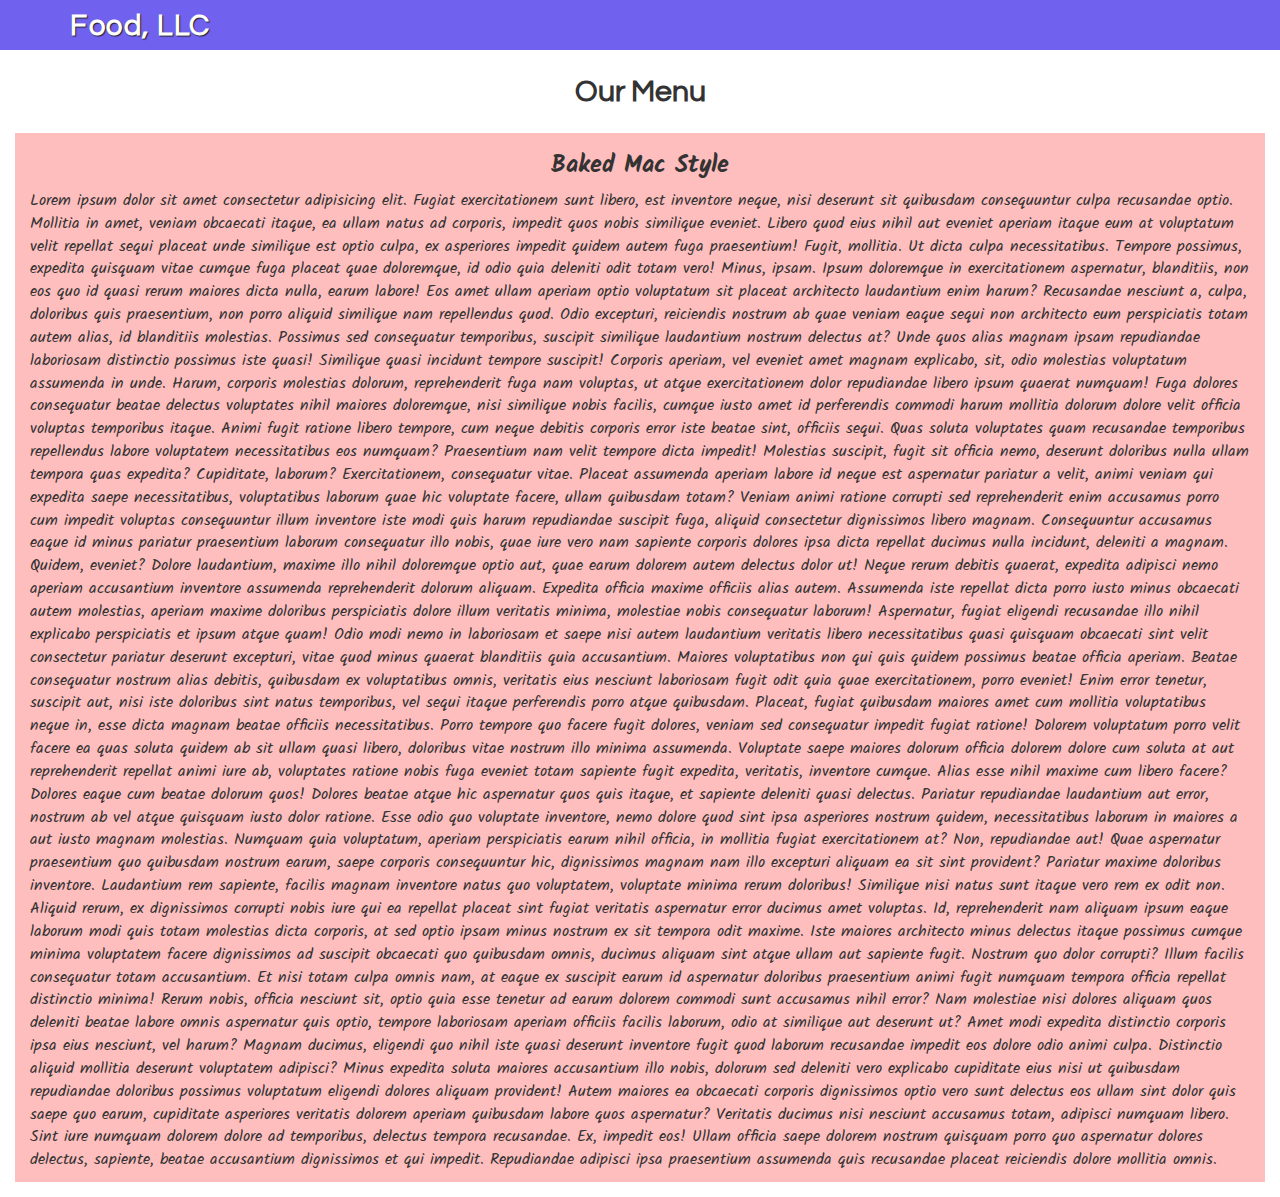
==== module3-solution/index.html @ 60bb4a90 "Graded Module 3 Solution v1 done. Module Assignments will be removed temporarily." ====
<!DOCTYPE html>
<html lang="en">
<head>
    <meta charset="UTF-8">
    <meta http-equiv="X-UA-Compatible" content="IE=edge">
    <meta name="viewport" content="width=device-width, initial-scale=1">
    <title>Assignment Solution for Module 3</title>
    <link rel="stylesheet" href="css/bootstrap.min.css">
    <link rel="stylesheet" href="css/styles.css">
    <link rel="preconnect" href="https://fonts.googleapis.com">
    <link rel="preconnect" href="https://fonts.gstatic.com" crossorigin>
    <link href="https://fonts.googleapis.com/css2?family=Questrial&display=swap" rel="stylesheet">
    <link href="https://fonts.googleapis.com/css2?family=Kalam&family=Shadows+Into+Light&display=swap" rel="stylesheet">
</head>
<body>
    <header>
      <nav id="header-nav" class="navbar navbar-default">
            <div class="container">
            <div class="navbar-header">
                <div class="navbar-brand">
                    <a href="index.html"><h1>Food, LLC</h1></a>
                </div>
                
          <button type="button" class="navbar-toggle collapsed" data-toggle="collapse" data-target="#collapsable-nav" aria-expanded="false">
            <span class="sr-only">Toggle navigation</span>
            <span class="icon-bar"></span>
            <span class="icon-bar"></span>
            <span class="icon-bar"></span>
          </button>
        </div>

        <div id="collapsable-nav" class="collapse navbar-collapse">
           <ul id="nav-list" class="nav navbar-nav navbar-right">
            <li class="active">
              <a href="index.html" class="visible-xs">
                <br class="hidden-xs">Baked Mac Style</a>
            </li>
            <li>
              <a href="#" class="visible-xs">
                <br class="hidden-xs">Mac and Cheese</a>
            </li>
            <li>
              <a href="#" class="visible-xs">
                <br class="hidden-xs">Curly Spaghetti</a>
            </li>
          </ul><!-- #nav-list -->
        </div><!-- .collapse .navbar-collapse -->
      </div><!-- .container -->
    </nav><!-- #header-nav -->
  </header> <!-- End of Header Yehey!-->

<div id="main-content" class="container-fluid">
  <h1 id="menu-header" class="text-center">Our Menu</h1>

<section id="menu-section" class="container-fluid">
  <div class="row">
    <div class="col-xs-12">
      <h3 id="menu-title" class="text-center">Baked Mac Style</h3>
      <p class="menu-content">Lorem ipsum dolor sit amet consectetur adipisicing elit. Fugiat exercitationem sunt libero, est inventore neque, nisi deserunt sit quibusdam consequuntur culpa recusandae optio. Mollitia in amet, veniam obcaecati itaque, ea ullam natus ad corporis, impedit quos nobis similique eveniet. Libero quod eius nihil aut eveniet aperiam itaque eum at voluptatum velit repellat sequi placeat unde similique est optio culpa, ex asperiores impedit quidem autem fuga praesentium! Fugit, mollitia. Ut dicta culpa necessitatibus. Tempore possimus, expedita quisquam vitae cumque fuga placeat quae doloremque, id odio quia deleniti odit totam vero! Minus, ipsam. Ipsum doloremque in exercitationem aspernatur, blanditiis, non eos quo id quasi rerum maiores dicta nulla, earum labore! Eos amet ullam aperiam optio voluptatum sit placeat architecto laudantium enim harum? Recusandae nesciunt a, culpa, doloribus quis praesentium, non porro aliquid similique nam repellendus quod. Odio excepturi, reiciendis nostrum ab quae veniam eaque sequi non architecto eum perspiciatis totam autem alias, id blanditiis molestias. Possimus sed consequatur temporibus, suscipit similique laudantium nostrum delectus at? Unde quos alias magnam ipsam repudiandae laboriosam distinctio possimus iste quasi! Similique quasi incidunt tempore suscipit! Corporis aperiam, vel eveniet amet magnam explicabo, sit, odio molestias voluptatum assumenda in unde. Harum, corporis molestias dolorum, reprehenderit fuga nam voluptas, ut atque exercitationem dolor repudiandae libero ipsum quaerat numquam! Fuga dolores consequatur beatae delectus voluptates nihil maiores doloremque, nisi similique nobis facilis, cumque iusto amet id perferendis commodi harum mollitia dolorum dolore velit officia voluptas temporibus itaque. Animi fugit ratione libero tempore, cum neque debitis corporis error iste beatae sint, officiis sequi. Quas soluta voluptates quam recusandae temporibus repellendus labore voluptatem necessitatibus eos numquam? Praesentium nam velit tempore dicta impedit! Molestias suscipit, fugit sit officia nemo, deserunt doloribus nulla ullam tempora quas expedita? Cupiditate, laborum? Exercitationem, consequatur vitae. Placeat assumenda aperiam labore id neque est aspernatur pariatur a velit, animi veniam qui expedita saepe necessitatibus, voluptatibus laborum quae hic voluptate facere, ullam quibusdam totam? Veniam animi ratione corrupti sed reprehenderit enim accusamus porro cum impedit voluptas consequuntur illum inventore iste modi quis harum repudiandae suscipit fuga, aliquid consectetur dignissimos libero magnam. Consequuntur accusamus eaque id minus pariatur praesentium laborum consequatur illo nobis, quae iure vero nam sapiente corporis dolores ipsa dicta repellat ducimus nulla incidunt, deleniti a magnam. Quidem, eveniet? Dolore laudantium, maxime illo nihil doloremque optio aut, quae earum dolorem autem delectus dolor ut! Neque rerum debitis quaerat, expedita adipisci nemo aperiam accusantium inventore assumenda reprehenderit dolorum aliquam. Expedita officia maxime officiis alias autem. Assumenda iste repellat dicta porro iusto minus obcaecati autem molestias, aperiam maxime doloribus perspiciatis dolore illum veritatis minima, molestiae nobis consequatur laborum! Aspernatur, fugiat eligendi recusandae illo nihil explicabo perspiciatis et ipsum atque quam! Odio modi nemo in laboriosam et saepe nisi autem laudantium veritatis libero necessitatibus quasi quisquam obcaecati sint velit consectetur pariatur deserunt excepturi, vitae quod minus quaerat blanditiis quia accusantium. Maiores voluptatibus non qui quis quidem possimus beatae officia aperiam. Beatae consequatur nostrum alias debitis, quibusdam ex voluptatibus omnis, veritatis eius nesciunt laboriosam fugit odit quia quae exercitationem, porro eveniet! Enim error tenetur, suscipit aut, nisi iste doloribus sint natus temporibus, vel sequi itaque perferendis porro atque quibusdam. Placeat, fugiat quibusdam maiores amet cum mollitia voluptatibus neque in, esse dicta magnam beatae officiis necessitatibus. Porro tempore quo facere fugit dolores, veniam sed consequatur impedit fugiat ratione! Dolorem voluptatum porro velit facere ea quas soluta quidem ab sit ullam quasi libero, doloribus vitae nostrum illo minima assumenda. Voluptate saepe maiores dolorum officia dolorem dolore cum soluta at aut reprehenderit repellat animi iure ab, voluptates ratione nobis fuga eveniet totam sapiente fugit expedita, veritatis, inventore cumque. Alias esse nihil maxime cum libero facere? Dolores eaque cum beatae dolorum quos! Dolores beatae atque hic aspernatur quos quis itaque, et sapiente deleniti quasi delectus. Pariatur repudiandae laudantium aut error, nostrum ab vel atque quisquam iusto dolor ratione. Esse odio quo voluptate inventore, nemo dolore quod sint ipsa asperiores nostrum quidem, necessitatibus laborum in maiores a aut iusto magnam molestias. Numquam quia voluptatum, aperiam perspiciatis earum nihil officia, in mollitia fugiat exercitationem at? Non, repudiandae aut! Quae aspernatur praesentium quo quibusdam nostrum earum, saepe corporis consequuntur hic, dignissimos magnam nam illo excepturi aliquam ea sit sint provident? Pariatur maxime doloribus inventore. Laudantium rem sapiente, facilis magnam inventore natus quo voluptatem, voluptate minima rerum doloribus! Similique nisi natus sunt itaque vero rem ex odit non. Aliquid rerum, ex dignissimos corrupti nobis iure qui ea repellat placeat sint fugiat veritatis aspernatur error ducimus amet voluptas. Id, reprehenderit nam aliquam ipsum eaque laborum modi quis totam molestias dicta corporis, at sed optio ipsam minus nostrum ex sit tempora odit maxime. Iste maiores architecto minus delectus itaque possimus cumque minima voluptatem facere dignissimos ad suscipit obcaecati quo quibusdam omnis, ducimus aliquam sint atque ullam aut sapiente fugit. Nostrum quo dolor corrupti? Illum facilis consequatur totam accusantium. Et nisi totam culpa omnis nam, at eaque ex suscipit earum id aspernatur doloribus praesentium animi fugit numquam tempora officia repellat distinctio minima! Rerum nobis, officia nesciunt sit, optio quia esse tenetur ad earum dolorem commodi sunt accusamus nihil error? Nam molestiae nisi dolores aliquam quos deleniti beatae labore omnis aspernatur quis optio, tempore laboriosam aperiam officiis facilis laborum, odio at similique aut deserunt ut? Amet modi expedita distinctio corporis ipsa eius nesciunt, vel harum? Magnam ducimus, eligendi quo nihil iste quasi deserunt inventore fugit quod laborum recusandae impedit eos dolore odio animi culpa. Distinctio aliquid mollitia deserunt voluptatem adipisci? Minus expedita soluta maiores accusantium illo nobis, dolorum sed deleniti vero explicabo cupiditate eius nisi ut quibusdam repudiandae doloribus possimus voluptatum eligendi dolores aliquam provident! Autem maiores ea obcaecati corporis dignissimos optio vero sunt delectus eos ullam sint dolor quis saepe quo earum, cupiditate asperiores veritatis dolorem aperiam quibusdam labore quos aspernatur? Veritatis ducimus nisi nesciunt accusamus totam, adipisci numquam libero. Sint iure numquam dolorem dolore ad temporibus, delectus tempora recusandae. Ex, impedit eos! Ullam officia saepe dolorem nostrum quisquam porro quo aspernatur dolores delectus, sapiente, beatae accusantium dignissimos et qui impedit. Repudiandae adipisci ipsa praesentium assumenda quis recusandae placeat reiciendis dolore mollitia omnis.</p>
    </div>
  </div>
</section>
</div> <!-- Dulo ng #main-content-->



    <!-- jquery (Bootstrap JS plugins depend in it.) -->
    <script src="js/jquery-2.1.4.min.js"></script>
    <script src="js/bootstrap.min.js"></script>
    <script src="js/script.js"></script>
</body>
</html>
---- module3-solution/css/styles.css ----
body {
    font-size: 16px;
    font-family: 'Kalam', sans-serif;
}
#header-nav {
    background-color: #7161ef;
    border-radius: 0;
    border: 0;
}

.navbar-brand {
    padding-top: 25px;
}
.navbar-brand h1 { /* Company Name */
    font-family: 'Questrial', sans-serif;
    color: #ffffff;
    font-size: 1.6em;
    letter-spacing: 1.5px;
    font-weight: bold;
    text-shadow: 1px 1px 1px #222;
    margin-top: -9px;
    margin-bottom: 0;
    line-height: .75;

}
.navbar-brand a:hover, .navbar-brand a:focus {
    text-decoration: none;
}

/* Position fix for menu button */
/* button.navbar-toggle.collapsed {
    margin-top: 0px;
/* } */ /* Another selector already exist */

#nav-list {
    margin-top: 10px;
    font-weight: 500;
  }
  #nav-list a {
    color: #fff;
    text-align: center;
    font-weight: 600;
    letter-spacing: 1px;
  }
  #nav-list a:hover {
    background: #fff;
    color: #5704DB;
  }
 #nav-list li.active a {
  background-color: #fff;  
  color: #5704DB;
  font-weight: bold;
 }
  
  .navbar-header button.navbar-toggle, .navbar-header .icon-bar {
    border: 1px solid #ffffff;
  }
   /* From Bootstrp- override focus and hover bgcolor */
  .navbar-default .navbar-toggle:focus, .navbar-default .navbar-toggle:hover {
    background-color: #E7E7E7;
    border: solid 1px #000;
    box-shadow: 0px 0px 1px #000;
}

  .navbar-header button.navbar-toggle {
    clear: both;
    margin-top: -41px;
  }
  
/* end of navbar styles. main content styles starting. */
#menu-header {
  font-family: 'Questrial', sans-serif;
  font-size: 1.9em;
  font-weight: bolder;
  margin-top: 5px;
  margin-bottom: 25px;
}
#menu-section {
  background-color: #ffbebe;
  margin-bottom: 15px;
}
#menu-title {
  font-weight: bold;
}
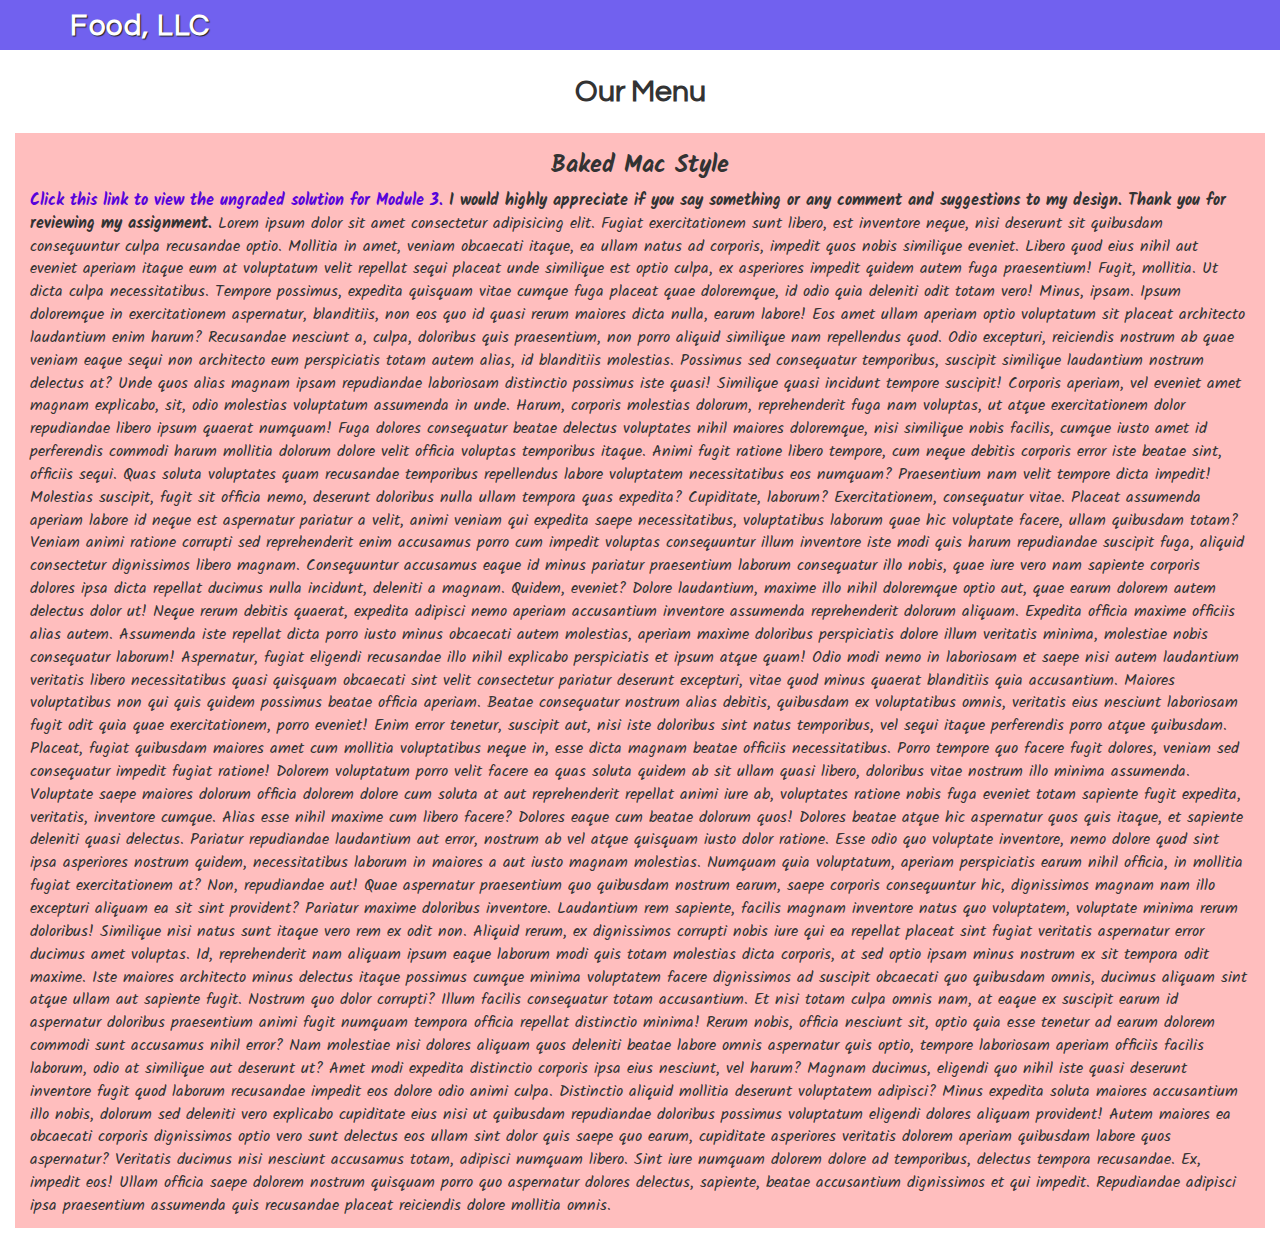
==== commit 783fb4c6: "Module Assignments 2 - 4 restored." ====
--- a/module3-solution/index.html
+++ b/module3-solution/index.html
@@ -56,7 +56,7 @@
   <div class="row">
     <div class="col-xs-12">
       <h3 id="menu-title" class="text-center">Baked Mac Style</h3>
-      <p class="menu-content">Lorem ipsum dolor sit amet consectetur adipisicing elit. Fugiat exercitationem sunt libero, est inventore neque, nisi deserunt sit quibusdam consequuntur culpa recusandae optio. Mollitia in amet, veniam obcaecati itaque, ea ullam natus ad corporis, impedit quos nobis similique eveniet. Libero quod eius nihil aut eveniet aperiam itaque eum at voluptatum velit repellat sequi placeat unde similique est optio culpa, ex asperiores impedit quidem autem fuga praesentium! Fugit, mollitia. Ut dicta culpa necessitatibus. Tempore possimus, expedita quisquam vitae cumque fuga placeat quae doloremque, id odio quia deleniti odit totam vero! Minus, ipsam. Ipsum doloremque in exercitationem aspernatur, blanditiis, non eos quo id quasi rerum maiores dicta nulla, earum labore! Eos amet ullam aperiam optio voluptatum sit placeat architecto laudantium enim harum? Recusandae nesciunt a, culpa, doloribus quis praesentium, non porro aliquid similique nam repellendus quod. Odio excepturi, reiciendis nostrum ab quae veniam eaque sequi non architecto eum perspiciatis totam autem alias, id blanditiis molestias. Possimus sed consequatur temporibus, suscipit similique laudantium nostrum delectus at? Unde quos alias magnam ipsam repudiandae laboriosam distinctio possimus iste quasi! Similique quasi incidunt tempore suscipit! Corporis aperiam, vel eveniet amet magnam explicabo, sit, odio molestias voluptatum assumenda in unde. Harum, corporis molestias dolorum, reprehenderit fuga nam voluptas, ut atque exercitationem dolor repudiandae libero ipsum quaerat numquam! Fuga dolores consequatur beatae delectus voluptates nihil maiores doloremque, nisi similique nobis facilis, cumque iusto amet id perferendis commodi harum mollitia dolorum dolore velit officia voluptas temporibus itaque. Animi fugit ratione libero tempore, cum neque debitis corporis error iste beatae sint, officiis sequi. Quas soluta voluptates quam recusandae temporibus repellendus labore voluptatem necessitatibus eos numquam? Praesentium nam velit tempore dicta impedit! Molestias suscipit, fugit sit officia nemo, deserunt doloribus nulla ullam tempora quas expedita? Cupiditate, laborum? Exercitationem, consequatur vitae. Placeat assumenda aperiam labore id neque est aspernatur pariatur a velit, animi veniam qui expedita saepe necessitatibus, voluptatibus laborum quae hic voluptate facere, ullam quibusdam totam? Veniam animi ratione corrupti sed reprehenderit enim accusamus porro cum impedit voluptas consequuntur illum inventore iste modi quis harum repudiandae suscipit fuga, aliquid consectetur dignissimos libero magnam. Consequuntur accusamus eaque id minus pariatur praesentium laborum consequatur illo nobis, quae iure vero nam sapiente corporis dolores ipsa dicta repellat ducimus nulla incidunt, deleniti a magnam. Quidem, eveniet? Dolore laudantium, maxime illo nihil doloremque optio aut, quae earum dolorem autem delectus dolor ut! Neque rerum debitis quaerat, expedita adipisci nemo aperiam accusantium inventore assumenda reprehenderit dolorum aliquam. Expedita officia maxime officiis alias autem. Assumenda iste repellat dicta porro iusto minus obcaecati autem molestias, aperiam maxime doloribus perspiciatis dolore illum veritatis minima, molestiae nobis consequatur laborum! Aspernatur, fugiat eligendi recusandae illo nihil explicabo perspiciatis et ipsum atque quam! Odio modi nemo in laboriosam et saepe nisi autem laudantium veritatis libero necessitatibus quasi quisquam obcaecati sint velit consectetur pariatur deserunt excepturi, vitae quod minus quaerat blanditiis quia accusantium. Maiores voluptatibus non qui quis quidem possimus beatae officia aperiam. Beatae consequatur nostrum alias debitis, quibusdam ex voluptatibus omnis, veritatis eius nesciunt laboriosam fugit odit quia quae exercitationem, porro eveniet! Enim error tenetur, suscipit aut, nisi iste doloribus sint natus temporibus, vel sequi itaque perferendis porro atque quibusdam. Placeat, fugiat quibusdam maiores amet cum mollitia voluptatibus neque in, esse dicta magnam beatae officiis necessitatibus. Porro tempore quo facere fugit dolores, veniam sed consequatur impedit fugiat ratione! Dolorem voluptatum porro velit facere ea quas soluta quidem ab sit ullam quasi libero, doloribus vitae nostrum illo minima assumenda. Voluptate saepe maiores dolorum officia dolorem dolore cum soluta at aut reprehenderit repellat animi iure ab, voluptates ratione nobis fuga eveniet totam sapiente fugit expedita, veritatis, inventore cumque. Alias esse nihil maxime cum libero facere? Dolores eaque cum beatae dolorum quos! Dolores beatae atque hic aspernatur quos quis itaque, et sapiente deleniti quasi delectus. Pariatur repudiandae laudantium aut error, nostrum ab vel atque quisquam iusto dolor ratione. Esse odio quo voluptate inventore, nemo dolore quod sint ipsa asperiores nostrum quidem, necessitatibus laborum in maiores a aut iusto magnam molestias. Numquam quia voluptatum, aperiam perspiciatis earum nihil officia, in mollitia fugiat exercitationem at? Non, repudiandae aut! Quae aspernatur praesentium quo quibusdam nostrum earum, saepe corporis consequuntur hic, dignissimos magnam nam illo excepturi aliquam ea sit sint provident? Pariatur maxime doloribus inventore. Laudantium rem sapiente, facilis magnam inventore natus quo voluptatem, voluptate minima rerum doloribus! Similique nisi natus sunt itaque vero rem ex odit non. Aliquid rerum, ex dignissimos corrupti nobis iure qui ea repellat placeat sint fugiat veritatis aspernatur error ducimus amet voluptas. Id, reprehenderit nam aliquam ipsum eaque laborum modi quis totam molestias dicta corporis, at sed optio ipsam minus nostrum ex sit tempora odit maxime. Iste maiores architecto minus delectus itaque possimus cumque minima voluptatem facere dignissimos ad suscipit obcaecati quo quibusdam omnis, ducimus aliquam sint atque ullam aut sapiente fugit. Nostrum quo dolor corrupti? Illum facilis consequatur totam accusantium. Et nisi totam culpa omnis nam, at eaque ex suscipit earum id aspernatur doloribus praesentium animi fugit numquam tempora officia repellat distinctio minima! Rerum nobis, officia nesciunt sit, optio quia esse tenetur ad earum dolorem commodi sunt accusamus nihil error? Nam molestiae nisi dolores aliquam quos deleniti beatae labore omnis aspernatur quis optio, tempore laboriosam aperiam officiis facilis laborum, odio at similique aut deserunt ut? Amet modi expedita distinctio corporis ipsa eius nesciunt, vel harum? Magnam ducimus, eligendi quo nihil iste quasi deserunt inventore fugit quod laborum recusandae impedit eos dolore odio animi culpa. Distinctio aliquid mollitia deserunt voluptatem adipisci? Minus expedita soluta maiores accusantium illo nobis, dolorum sed deleniti vero explicabo cupiditate eius nisi ut quibusdam repudiandae doloribus possimus voluptatum eligendi dolores aliquam provident! Autem maiores ea obcaecati corporis dignissimos optio vero sunt delectus eos ullam sint dolor quis saepe quo earum, cupiditate asperiores veritatis dolorem aperiam quibusdam labore quos aspernatur? Veritatis ducimus nisi nesciunt accusamus totam, adipisci numquam libero. Sint iure numquam dolorem dolore ad temporibus, delectus tempora recusandae. Ex, impedit eos! Ullam officia saepe dolorem nostrum quisquam porro quo aspernatur dolores delectus, sapiente, beatae accusantium dignissimos et qui impedit. Repudiandae adipisci ipsa praesentium assumenda quis recusandae placeat reiciendis dolore mollitia omnis.</p>
+      <p class="menu-content"><strong><a href="ungradedsol/index.html" class="ungradedsol">Click this link to view the ungraded solution for Module 3. </a>I would highly appreciate if you say something or any comment and suggestions to my design. Thank you for reviewing my assignment. </strong>Lorem ipsum dolor sit amet consectetur adipisicing elit. Fugiat exercitationem sunt libero, est inventore neque, nisi deserunt sit quibusdam consequuntur culpa recusandae optio. Mollitia in amet, veniam obcaecati itaque, ea ullam natus ad corporis, impedit quos nobis similique eveniet. Libero quod eius nihil aut eveniet aperiam itaque eum at voluptatum velit repellat sequi placeat unde similique est optio culpa, ex asperiores impedit quidem autem fuga praesentium! Fugit, mollitia. Ut dicta culpa necessitatibus. Tempore possimus, expedita quisquam vitae cumque fuga placeat quae doloremque, id odio quia deleniti odit totam vero! Minus, ipsam. Ipsum doloremque in exercitationem aspernatur, blanditiis, non eos quo id quasi rerum maiores dicta nulla, earum labore! Eos amet ullam aperiam optio voluptatum sit placeat architecto laudantium enim harum? Recusandae nesciunt a, culpa, doloribus quis praesentium, non porro aliquid similique nam repellendus quod. Odio excepturi, reiciendis nostrum ab quae veniam eaque sequi non architecto eum perspiciatis totam autem alias, id blanditiis molestias. Possimus sed consequatur temporibus, suscipit similique laudantium nostrum delectus at? Unde quos alias magnam ipsam repudiandae laboriosam distinctio possimus iste quasi! Similique quasi incidunt tempore suscipit! Corporis aperiam, vel eveniet amet magnam explicabo, sit, odio molestias voluptatum assumenda in unde. Harum, corporis molestias dolorum, reprehenderit fuga nam voluptas, ut atque exercitationem dolor repudiandae libero ipsum quaerat numquam! Fuga dolores consequatur beatae delectus voluptates nihil maiores doloremque, nisi similique nobis facilis, cumque iusto amet id perferendis commodi harum mollitia dolorum dolore velit officia voluptas temporibus itaque. Animi fugit ratione libero tempore, cum neque debitis corporis error iste beatae sint, officiis sequi. Quas soluta voluptates quam recusandae temporibus repellendus labore voluptatem necessitatibus eos numquam? Praesentium nam velit tempore dicta impedit! Molestias suscipit, fugit sit officia nemo, deserunt doloribus nulla ullam tempora quas expedita? Cupiditate, laborum? Exercitationem, consequatur vitae. Placeat assumenda aperiam labore id neque est aspernatur pariatur a velit, animi veniam qui expedita saepe necessitatibus, voluptatibus laborum quae hic voluptate facere, ullam quibusdam totam? Veniam animi ratione corrupti sed reprehenderit enim accusamus porro cum impedit voluptas consequuntur illum inventore iste modi quis harum repudiandae suscipit fuga, aliquid consectetur dignissimos libero magnam. Consequuntur accusamus eaque id minus pariatur praesentium laborum consequatur illo nobis, quae iure vero nam sapiente corporis dolores ipsa dicta repellat ducimus nulla incidunt, deleniti a magnam. Quidem, eveniet? Dolore laudantium, maxime illo nihil doloremque optio aut, quae earum dolorem autem delectus dolor ut! Neque rerum debitis quaerat, expedita adipisci nemo aperiam accusantium inventore assumenda reprehenderit dolorum aliquam. Expedita officia maxime officiis alias autem. Assumenda iste repellat dicta porro iusto minus obcaecati autem molestias, aperiam maxime doloribus perspiciatis dolore illum veritatis minima, molestiae nobis consequatur laborum! Aspernatur, fugiat eligendi recusandae illo nihil explicabo perspiciatis et ipsum atque quam! Odio modi nemo in laboriosam et saepe nisi autem laudantium veritatis libero necessitatibus quasi quisquam obcaecati sint velit consectetur pariatur deserunt excepturi, vitae quod minus quaerat blanditiis quia accusantium. Maiores voluptatibus non qui quis quidem possimus beatae officia aperiam. Beatae consequatur nostrum alias debitis, quibusdam ex voluptatibus omnis, veritatis eius nesciunt laboriosam fugit odit quia quae exercitationem, porro eveniet! Enim error tenetur, suscipit aut, nisi iste doloribus sint natus temporibus, vel sequi itaque perferendis porro atque quibusdam. Placeat, fugiat quibusdam maiores amet cum mollitia voluptatibus neque in, esse dicta magnam beatae officiis necessitatibus. Porro tempore quo facere fugit dolores, veniam sed consequatur impedit fugiat ratione! Dolorem voluptatum porro velit facere ea quas soluta quidem ab sit ullam quasi libero, doloribus vitae nostrum illo minima assumenda. Voluptate saepe maiores dolorum officia dolorem dolore cum soluta at aut reprehenderit repellat animi iure ab, voluptates ratione nobis fuga eveniet totam sapiente fugit expedita, veritatis, inventore cumque. Alias esse nihil maxime cum libero facere? Dolores eaque cum beatae dolorum quos! Dolores beatae atque hic aspernatur quos quis itaque, et sapiente deleniti quasi delectus. Pariatur repudiandae laudantium aut error, nostrum ab vel atque quisquam iusto dolor ratione. Esse odio quo voluptate inventore, nemo dolore quod sint ipsa asperiores nostrum quidem, necessitatibus laborum in maiores a aut iusto magnam molestias. Numquam quia voluptatum, aperiam perspiciatis earum nihil officia, in mollitia fugiat exercitationem at? Non, repudiandae aut! Quae aspernatur praesentium quo quibusdam nostrum earum, saepe corporis consequuntur hic, dignissimos magnam nam illo excepturi aliquam ea sit sint provident? Pariatur maxime doloribus inventore. Laudantium rem sapiente, facilis magnam inventore natus quo voluptatem, voluptate minima rerum doloribus! Similique nisi natus sunt itaque vero rem ex odit non. Aliquid rerum, ex dignissimos corrupti nobis iure qui ea repellat placeat sint fugiat veritatis aspernatur error ducimus amet voluptas. Id, reprehenderit nam aliquam ipsum eaque laborum modi quis totam molestias dicta corporis, at sed optio ipsam minus nostrum ex sit tempora odit maxime. Iste maiores architecto minus delectus itaque possimus cumque minima voluptatem facere dignissimos ad suscipit obcaecati quo quibusdam omnis, ducimus aliquam sint atque ullam aut sapiente fugit. Nostrum quo dolor corrupti? Illum facilis consequatur totam accusantium. Et nisi totam culpa omnis nam, at eaque ex suscipit earum id aspernatur doloribus praesentium animi fugit numquam tempora officia repellat distinctio minima! Rerum nobis, officia nesciunt sit, optio quia esse tenetur ad earum dolorem commodi sunt accusamus nihil error? Nam molestiae nisi dolores aliquam quos deleniti beatae labore omnis aspernatur quis optio, tempore laboriosam aperiam officiis facilis laborum, odio at similique aut deserunt ut? Amet modi expedita distinctio corporis ipsa eius nesciunt, vel harum? Magnam ducimus, eligendi quo nihil iste quasi deserunt inventore fugit quod laborum recusandae impedit eos dolore odio animi culpa. Distinctio aliquid mollitia deserunt voluptatem adipisci? Minus expedita soluta maiores accusantium illo nobis, dolorum sed deleniti vero explicabo cupiditate eius nisi ut quibusdam repudiandae doloribus possimus voluptatum eligendi dolores aliquam provident! Autem maiores ea obcaecati corporis dignissimos optio vero sunt delectus eos ullam sint dolor quis saepe quo earum, cupiditate asperiores veritatis dolorem aperiam quibusdam labore quos aspernatur? Veritatis ducimus nisi nesciunt accusamus totam, adipisci numquam libero. Sint iure numquam dolorem dolore ad temporibus, delectus tempora recusandae. Ex, impedit eos! Ullam officia saepe dolorem nostrum quisquam porro quo aspernatur dolores delectus, sapiente, beatae accusantium dignissimos et qui impedit. Repudiandae adipisci ipsa praesentium assumenda quis recusandae placeat reiciendis dolore mollitia omnis.</p>
     </div>
   </div>
 </section>
--- a/module3-solution/css/styles.css
+++ b/module3-solution/css/styles.css
@@ -81,4 +81,13 @@
 }
 #menu-title {
   font-weight: bold;
+}
+.ungradedsol {
+  text-decoration: none;
+  color: #5704DB;
+}
+.ungradedsol:hover {
+  text-decoration: none;
+  color: #fff;
+  text-shadow: 0px 0px 10px#5704DB;
 }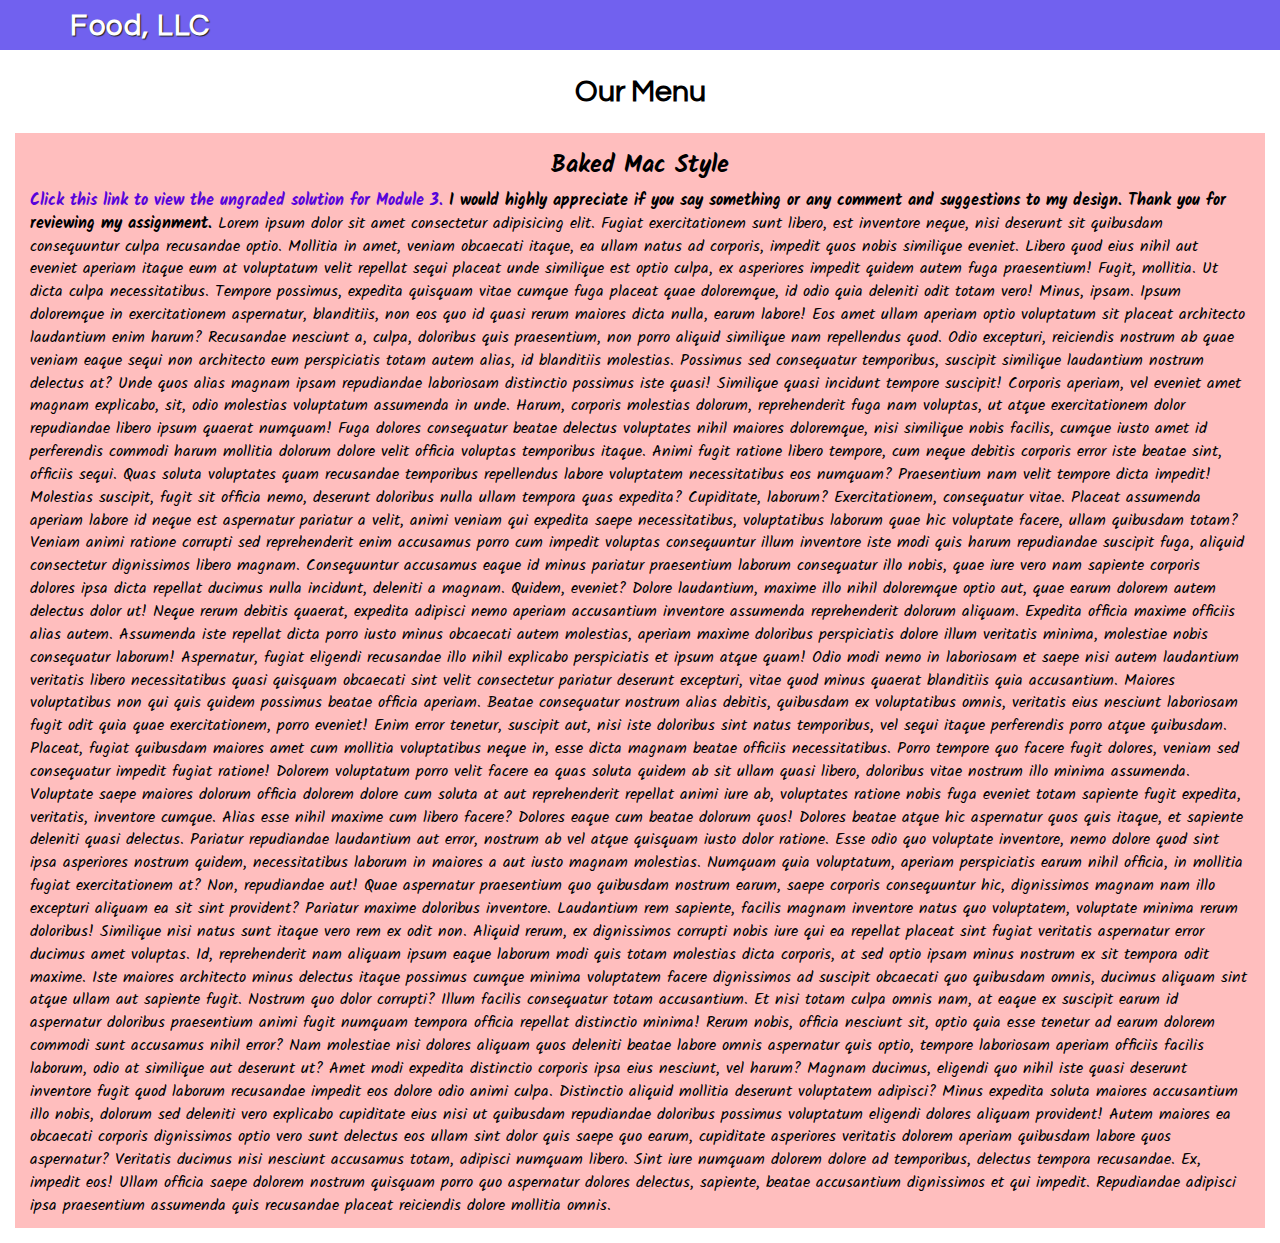
==== commit fe3513e8: "making the content of each section the sameee hihihi 2" ====
--- a/module3-solution/index.html
+++ b/module3-solution/index.html
@@ -32,15 +32,15 @@
         <div id="collapsable-nav" class="collapse navbar-collapse">
            <ul id="nav-list" class="nav navbar-nav navbar-right">
             <li class="active">
-              <a href="index.html" class="visible-xs">
+              <a href="index.html" class="text-center visible-xs">
                 <br class="hidden-xs">Baked Mac Style</a>
             </li>
             <li>
-              <a href="#" class="visible-xs">
+              <a href="#" class="text-center visible-xs">
                 <br class="hidden-xs">Mac and Cheese</a>
             </li>
             <li>
-              <a href="#" class="visible-xs">
+              <a href="#" class="text-center visible-xs">
                 <br class="hidden-xs">Curly Spaghetti</a>
             </li>
           </ul><!-- #nav-list -->
@@ -56,7 +56,7 @@
   <div class="row">
     <div class="col-xs-12">
       <h3 id="menu-title" class="text-center">Baked Mac Style</h3>
-      <p class="menu-content"><strong><a href="ungradedsol/index.html" class="ungradedsol">Click this link to view the ungraded solution for Module 3. </a>I would highly appreciate if you say something or any comment and suggestions to my design. Thank you for reviewing my assignment. </strong>Lorem ipsum dolor sit amet consectetur adipisicing elit. Fugiat exercitationem sunt libero, est inventore neque, nisi deserunt sit quibusdam consequuntur culpa recusandae optio. Mollitia in amet, veniam obcaecati itaque, ea ullam natus ad corporis, impedit quos nobis similique eveniet. Libero quod eius nihil aut eveniet aperiam itaque eum at voluptatum velit repellat sequi placeat unde similique est optio culpa, ex asperiores impedit quidem autem fuga praesentium! Fugit, mollitia. Ut dicta culpa necessitatibus. Tempore possimus, expedita quisquam vitae cumque fuga placeat quae doloremque, id odio quia deleniti odit totam vero! Minus, ipsam. Ipsum doloremque in exercitationem aspernatur, blanditiis, non eos quo id quasi rerum maiores dicta nulla, earum labore! Eos amet ullam aperiam optio voluptatum sit placeat architecto laudantium enim harum? Recusandae nesciunt a, culpa, doloribus quis praesentium, non porro aliquid similique nam repellendus quod. Odio excepturi, reiciendis nostrum ab quae veniam eaque sequi non architecto eum perspiciatis totam autem alias, id blanditiis molestias. Possimus sed consequatur temporibus, suscipit similique laudantium nostrum delectus at? Unde quos alias magnam ipsam repudiandae laboriosam distinctio possimus iste quasi! Similique quasi incidunt tempore suscipit! Corporis aperiam, vel eveniet amet magnam explicabo, sit, odio molestias voluptatum assumenda in unde. Harum, corporis molestias dolorum, reprehenderit fuga nam voluptas, ut atque exercitationem dolor repudiandae libero ipsum quaerat numquam! Fuga dolores consequatur beatae delectus voluptates nihil maiores doloremque, nisi similique nobis facilis, cumque iusto amet id perferendis commodi harum mollitia dolorum dolore velit officia voluptas temporibus itaque. Animi fugit ratione libero tempore, cum neque debitis corporis error iste beatae sint, officiis sequi. Quas soluta voluptates quam recusandae temporibus repellendus labore voluptatem necessitatibus eos numquam? Praesentium nam velit tempore dicta impedit! Molestias suscipit, fugit sit officia nemo, deserunt doloribus nulla ullam tempora quas expedita? Cupiditate, laborum? Exercitationem, consequatur vitae. Placeat assumenda aperiam labore id neque est aspernatur pariatur a velit, animi veniam qui expedita saepe necessitatibus, voluptatibus laborum quae hic voluptate facere, ullam quibusdam totam? Veniam animi ratione corrupti sed reprehenderit enim accusamus porro cum impedit voluptas consequuntur illum inventore iste modi quis harum repudiandae suscipit fuga, aliquid consectetur dignissimos libero magnam. Consequuntur accusamus eaque id minus pariatur praesentium laborum consequatur illo nobis, quae iure vero nam sapiente corporis dolores ipsa dicta repellat ducimus nulla incidunt, deleniti a magnam. Quidem, eveniet? Dolore laudantium, maxime illo nihil doloremque optio aut, quae earum dolorem autem delectus dolor ut! Neque rerum debitis quaerat, expedita adipisci nemo aperiam accusantium inventore assumenda reprehenderit dolorum aliquam. Expedita officia maxime officiis alias autem. Assumenda iste repellat dicta porro iusto minus obcaecati autem molestias, aperiam maxime doloribus perspiciatis dolore illum veritatis minima, molestiae nobis consequatur laborum! Aspernatur, fugiat eligendi recusandae illo nihil explicabo perspiciatis et ipsum atque quam! Odio modi nemo in laboriosam et saepe nisi autem laudantium veritatis libero necessitatibus quasi quisquam obcaecati sint velit consectetur pariatur deserunt excepturi, vitae quod minus quaerat blanditiis quia accusantium. Maiores voluptatibus non qui quis quidem possimus beatae officia aperiam. Beatae consequatur nostrum alias debitis, quibusdam ex voluptatibus omnis, veritatis eius nesciunt laboriosam fugit odit quia quae exercitationem, porro eveniet! Enim error tenetur, suscipit aut, nisi iste doloribus sint natus temporibus, vel sequi itaque perferendis porro atque quibusdam. Placeat, fugiat quibusdam maiores amet cum mollitia voluptatibus neque in, esse dicta magnam beatae officiis necessitatibus. Porro tempore quo facere fugit dolores, veniam sed consequatur impedit fugiat ratione! Dolorem voluptatum porro velit facere ea quas soluta quidem ab sit ullam quasi libero, doloribus vitae nostrum illo minima assumenda. Voluptate saepe maiores dolorum officia dolorem dolore cum soluta at aut reprehenderit repellat animi iure ab, voluptates ratione nobis fuga eveniet totam sapiente fugit expedita, veritatis, inventore cumque. Alias esse nihil maxime cum libero facere? Dolores eaque cum beatae dolorum quos! Dolores beatae atque hic aspernatur quos quis itaque, et sapiente deleniti quasi delectus. Pariatur repudiandae laudantium aut error, nostrum ab vel atque quisquam iusto dolor ratione. Esse odio quo voluptate inventore, nemo dolore quod sint ipsa asperiores nostrum quidem, necessitatibus laborum in maiores a aut iusto magnam molestias. Numquam quia voluptatum, aperiam perspiciatis earum nihil officia, in mollitia fugiat exercitationem at? Non, repudiandae aut! Quae aspernatur praesentium quo quibusdam nostrum earum, saepe corporis consequuntur hic, dignissimos magnam nam illo excepturi aliquam ea sit sint provident? Pariatur maxime doloribus inventore. Laudantium rem sapiente, facilis magnam inventore natus quo voluptatem, voluptate minima rerum doloribus! Similique nisi natus sunt itaque vero rem ex odit non. Aliquid rerum, ex dignissimos corrupti nobis iure qui ea repellat placeat sint fugiat veritatis aspernatur error ducimus amet voluptas. Id, reprehenderit nam aliquam ipsum eaque laborum modi quis totam molestias dicta corporis, at sed optio ipsam minus nostrum ex sit tempora odit maxime. Iste maiores architecto minus delectus itaque possimus cumque minima voluptatem facere dignissimos ad suscipit obcaecati quo quibusdam omnis, ducimus aliquam sint atque ullam aut sapiente fugit. Nostrum quo dolor corrupti? Illum facilis consequatur totam accusantium. Et nisi totam culpa omnis nam, at eaque ex suscipit earum id aspernatur doloribus praesentium animi fugit numquam tempora officia repellat distinctio minima! Rerum nobis, officia nesciunt sit, optio quia esse tenetur ad earum dolorem commodi sunt accusamus nihil error? Nam molestiae nisi dolores aliquam quos deleniti beatae labore omnis aspernatur quis optio, tempore laboriosam aperiam officiis facilis laborum, odio at similique aut deserunt ut? Amet modi expedita distinctio corporis ipsa eius nesciunt, vel harum? Magnam ducimus, eligendi quo nihil iste quasi deserunt inventore fugit quod laborum recusandae impedit eos dolore odio animi culpa. Distinctio aliquid mollitia deserunt voluptatem adipisci? Minus expedita soluta maiores accusantium illo nobis, dolorum sed deleniti vero explicabo cupiditate eius nisi ut quibusdam repudiandae doloribus possimus voluptatum eligendi dolores aliquam provident! Autem maiores ea obcaecati corporis dignissimos optio vero sunt delectus eos ullam sint dolor quis saepe quo earum, cupiditate asperiores veritatis dolorem aperiam quibusdam labore quos aspernatur? Veritatis ducimus nisi nesciunt accusamus totam, adipisci numquam libero. Sint iure numquam dolorem dolore ad temporibus, delectus tempora recusandae. Ex, impedit eos! Ullam officia saepe dolorem nostrum quisquam porro quo aspernatur dolores delectus, sapiente, beatae accusantium dignissimos et qui impedit. Repudiandae adipisci ipsa praesentium assumenda quis recusandae placeat reiciendis dolore mollitia omnis.</p>
+      <p class="menu-content"><span class="msg"><a href="ungradedsol/index.html" class="ungradedsol">Click this link to view the ungraded solution for Module 3.</a> I would highly appreciate if you say something or any comment and suggestions to my design. Thank you for reviewing my assignment. </span>Lorem ipsum dolor sit amet consectetur adipisicing elit. Fugiat exercitationem sunt libero, est inventore neque, nisi deserunt sit quibusdam consequuntur culpa recusandae optio. Mollitia in amet, veniam obcaecati itaque, ea ullam natus ad corporis, impedit quos nobis similique eveniet. Libero quod eius nihil aut eveniet aperiam itaque eum at voluptatum velit repellat sequi placeat unde similique est optio culpa, ex asperiores impedit quidem autem fuga praesentium! Fugit, mollitia. Ut dicta culpa necessitatibus. Tempore possimus, expedita quisquam vitae cumque fuga placeat quae doloremque, id odio quia deleniti odit totam vero! Minus, ipsam. Ipsum doloremque in exercitationem aspernatur, blanditiis, non eos quo id quasi rerum maiores dicta nulla, earum labore! Eos amet ullam aperiam optio voluptatum sit placeat architecto laudantium enim harum? Recusandae nesciunt a, culpa, doloribus quis praesentium, non porro aliquid similique nam repellendus quod. Odio excepturi, reiciendis nostrum ab quae veniam eaque sequi non architecto eum perspiciatis totam autem alias, id blanditiis molestias. Possimus sed consequatur temporibus, suscipit similique laudantium nostrum delectus at? Unde quos alias magnam ipsam repudiandae laboriosam distinctio possimus iste quasi! Similique quasi incidunt tempore suscipit! Corporis aperiam, vel eveniet amet magnam explicabo, sit, odio molestias voluptatum assumenda in unde. Harum, corporis molestias dolorum, reprehenderit fuga nam voluptas, ut atque exercitationem dolor repudiandae libero ipsum quaerat numquam! Fuga dolores consequatur beatae delectus voluptates nihil maiores doloremque, nisi similique nobis facilis, cumque iusto amet id perferendis commodi harum mollitia dolorum dolore velit officia voluptas temporibus itaque. Animi fugit ratione libero tempore, cum neque debitis corporis error iste beatae sint, officiis sequi. Quas soluta voluptates quam recusandae temporibus repellendus labore voluptatem necessitatibus eos numquam? Praesentium nam velit tempore dicta impedit! Molestias suscipit, fugit sit officia nemo, deserunt doloribus nulla ullam tempora quas expedita? Cupiditate, laborum? Exercitationem, consequatur vitae. Placeat assumenda aperiam labore id neque est aspernatur pariatur a velit, animi veniam qui expedita saepe necessitatibus, voluptatibus laborum quae hic voluptate facere, ullam quibusdam totam? Veniam animi ratione corrupti sed reprehenderit enim accusamus porro cum impedit voluptas consequuntur illum inventore iste modi quis harum repudiandae suscipit fuga, aliquid consectetur dignissimos libero magnam. Consequuntur accusamus eaque id minus pariatur praesentium laborum consequatur illo nobis, quae iure vero nam sapiente corporis dolores ipsa dicta repellat ducimus nulla incidunt, deleniti a magnam. Quidem, eveniet? Dolore laudantium, maxime illo nihil doloremque optio aut, quae earum dolorem autem delectus dolor ut! Neque rerum debitis quaerat, expedita adipisci nemo aperiam accusantium inventore assumenda reprehenderit dolorum aliquam. Expedita officia maxime officiis alias autem. Assumenda iste repellat dicta porro iusto minus obcaecati autem molestias, aperiam maxime doloribus perspiciatis dolore illum veritatis minima, molestiae nobis consequatur laborum! Aspernatur, fugiat eligendi recusandae illo nihil explicabo perspiciatis et ipsum atque quam! Odio modi nemo in laboriosam et saepe nisi autem laudantium veritatis libero necessitatibus quasi quisquam obcaecati sint velit consectetur pariatur deserunt excepturi, vitae quod minus quaerat blanditiis quia accusantium. Maiores voluptatibus non qui quis quidem possimus beatae officia aperiam. Beatae consequatur nostrum alias debitis, quibusdam ex voluptatibus omnis, veritatis eius nesciunt laboriosam fugit odit quia quae exercitationem, porro eveniet! Enim error tenetur, suscipit aut, nisi iste doloribus sint natus temporibus, vel sequi itaque perferendis porro atque quibusdam. Placeat, fugiat quibusdam maiores amet cum mollitia voluptatibus neque in, esse dicta magnam beatae officiis necessitatibus. Porro tempore quo facere fugit dolores, veniam sed consequatur impedit fugiat ratione! Dolorem voluptatum porro velit facere ea quas soluta quidem ab sit ullam quasi libero, doloribus vitae nostrum illo minima assumenda. Voluptate saepe maiores dolorum officia dolorem dolore cum soluta at aut reprehenderit repellat animi iure ab, voluptates ratione nobis fuga eveniet totam sapiente fugit expedita, veritatis, inventore cumque. Alias esse nihil maxime cum libero facere? Dolores eaque cum beatae dolorum quos! Dolores beatae atque hic aspernatur quos quis itaque, et sapiente deleniti quasi delectus. Pariatur repudiandae laudantium aut error, nostrum ab vel atque quisquam iusto dolor ratione. Esse odio quo voluptate inventore, nemo dolore quod sint ipsa asperiores nostrum quidem, necessitatibus laborum in maiores a aut iusto magnam molestias. Numquam quia voluptatum, aperiam perspiciatis earum nihil officia, in mollitia fugiat exercitationem at? Non, repudiandae aut! Quae aspernatur praesentium quo quibusdam nostrum earum, saepe corporis consequuntur hic, dignissimos magnam nam illo excepturi aliquam ea sit sint provident? Pariatur maxime doloribus inventore. Laudantium rem sapiente, facilis magnam inventore natus quo voluptatem, voluptate minima rerum doloribus! Similique nisi natus sunt itaque vero rem ex odit non. Aliquid rerum, ex dignissimos corrupti nobis iure qui ea repellat placeat sint fugiat veritatis aspernatur error ducimus amet voluptas. Id, reprehenderit nam aliquam ipsum eaque laborum modi quis totam molestias dicta corporis, at sed optio ipsam minus nostrum ex sit tempora odit maxime. Iste maiores architecto minus delectus itaque possimus cumque minima voluptatem facere dignissimos ad suscipit obcaecati quo quibusdam omnis, ducimus aliquam sint atque ullam aut sapiente fugit. Nostrum quo dolor corrupti? Illum facilis consequatur totam accusantium. Et nisi totam culpa omnis nam, at eaque ex suscipit earum id aspernatur doloribus praesentium animi fugit numquam tempora officia repellat distinctio minima! Rerum nobis, officia nesciunt sit, optio quia esse tenetur ad earum dolorem commodi sunt accusamus nihil error? Nam molestiae nisi dolores aliquam quos deleniti beatae labore omnis aspernatur quis optio, tempore laboriosam aperiam officiis facilis laborum, odio at similique aut deserunt ut? Amet modi expedita distinctio corporis ipsa eius nesciunt, vel harum? Magnam ducimus, eligendi quo nihil iste quasi deserunt inventore fugit quod laborum recusandae impedit eos dolore odio animi culpa. Distinctio aliquid mollitia deserunt voluptatem adipisci? Minus expedita soluta maiores accusantium illo nobis, dolorum sed deleniti vero explicabo cupiditate eius nisi ut quibusdam repudiandae doloribus possimus voluptatum eligendi dolores aliquam provident! Autem maiores ea obcaecati corporis dignissimos optio vero sunt delectus eos ullam sint dolor quis saepe quo earum, cupiditate asperiores veritatis dolorem aperiam quibusdam labore quos aspernatur? Veritatis ducimus nisi nesciunt accusamus totam, adipisci numquam libero. Sint iure numquam dolorem dolore ad temporibus, delectus tempora recusandae. Ex, impedit eos! Ullam officia saepe dolorem nostrum quisquam porro quo aspernatur dolores delectus, sapiente, beatae accusantium dignissimos et qui impedit. Repudiandae adipisci ipsa praesentium assumenda quis recusandae placeat reiciendis dolore mollitia omnis.</p>
     </div>
   </div>
 </section>
--- a/module3-solution/css/styles.css
+++ b/module3-solution/css/styles.css
@@ -1,5 +1,6 @@
 body {
     font-size: 16px;
+    color: #000;
     font-family: 'Kalam', sans-serif;
 }
 #header-nav {
@@ -38,7 +39,6 @@
   }
   #nav-list a {
     color: #fff;
-    text-align: center;
     font-weight: 600;
     letter-spacing: 1px;
   }
@@ -82,12 +82,14 @@
 #menu-title {
   font-weight: bold;
 }
+.msg {
+  font-weight: bold;
+}
 .ungradedsol {
   text-decoration: none;
   color: #5704DB;
 }
 .ungradedsol:hover {
-  text-decoration: none;
-  color: #fff;
-  text-shadow: 0px 0px 10px#5704DB;
+  text-decoration: none underline;
+  color: #000;
 }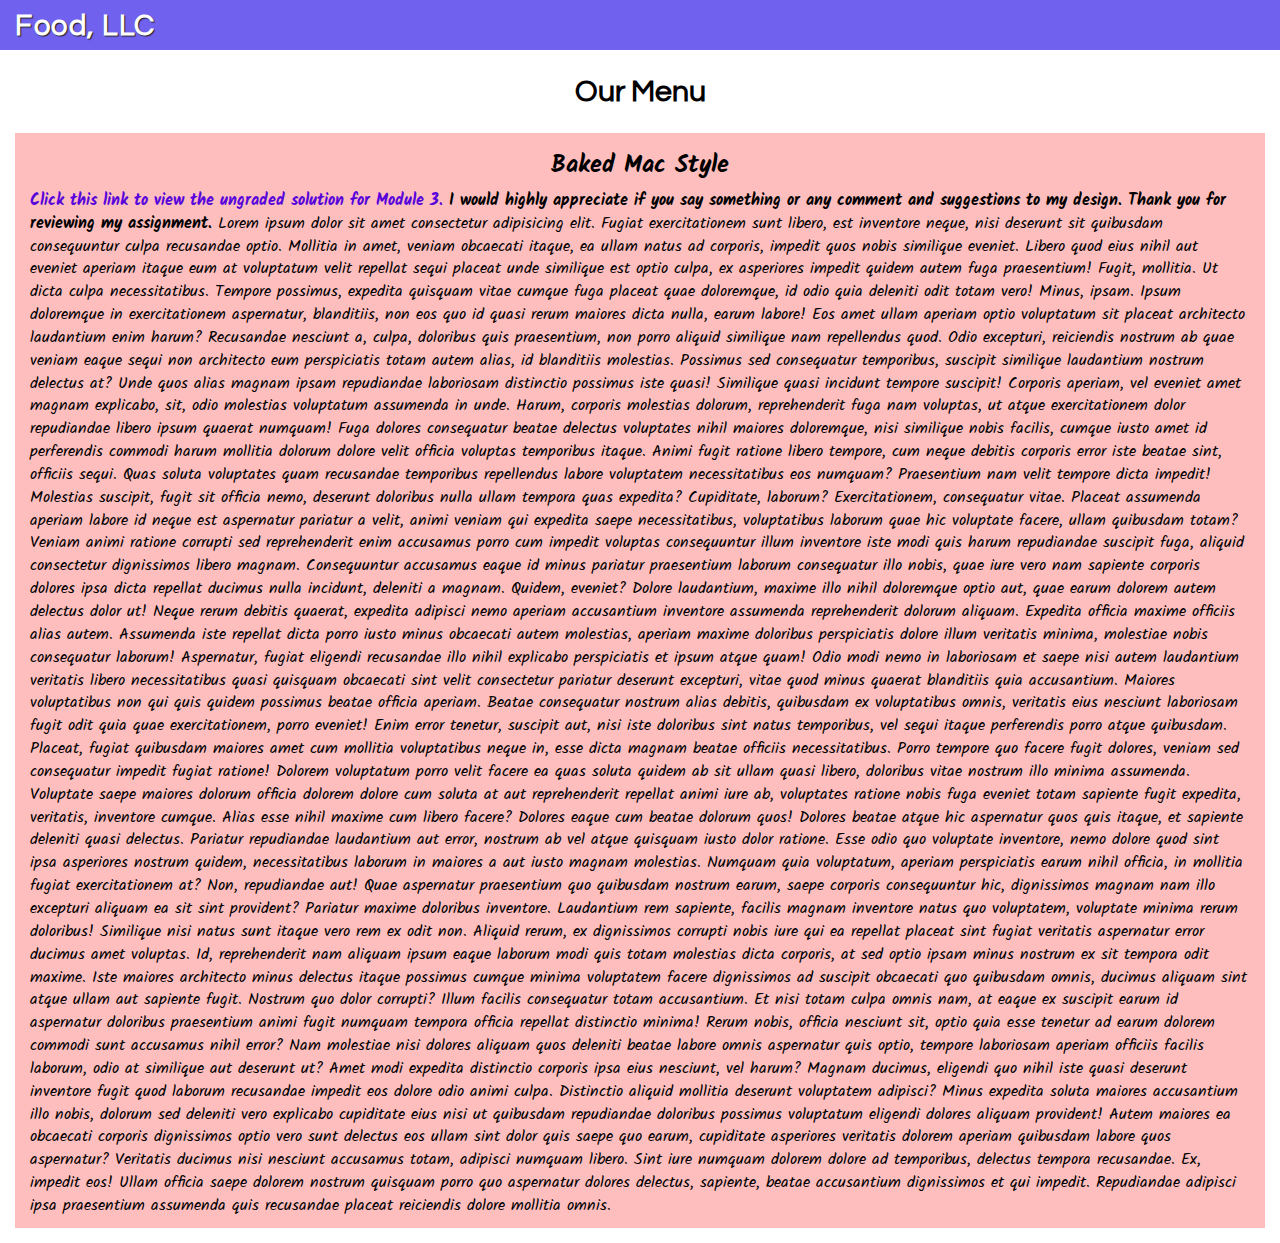
==== commit 3e484531: "changed the nav to container fluid to avoid jumps during device width transition" ====
--- a/module3-solution/index.html
+++ b/module3-solution/index.html
@@ -15,7 +15,7 @@
 <body>
     <header>
       <nav id="header-nav" class="navbar navbar-default">
-            <div class="container">
+            <div class="container-fluid">
             <div class="navbar-header">
                 <div class="navbar-brand">
                     <a href="index.html"><h1>Food, LLC</h1></a>
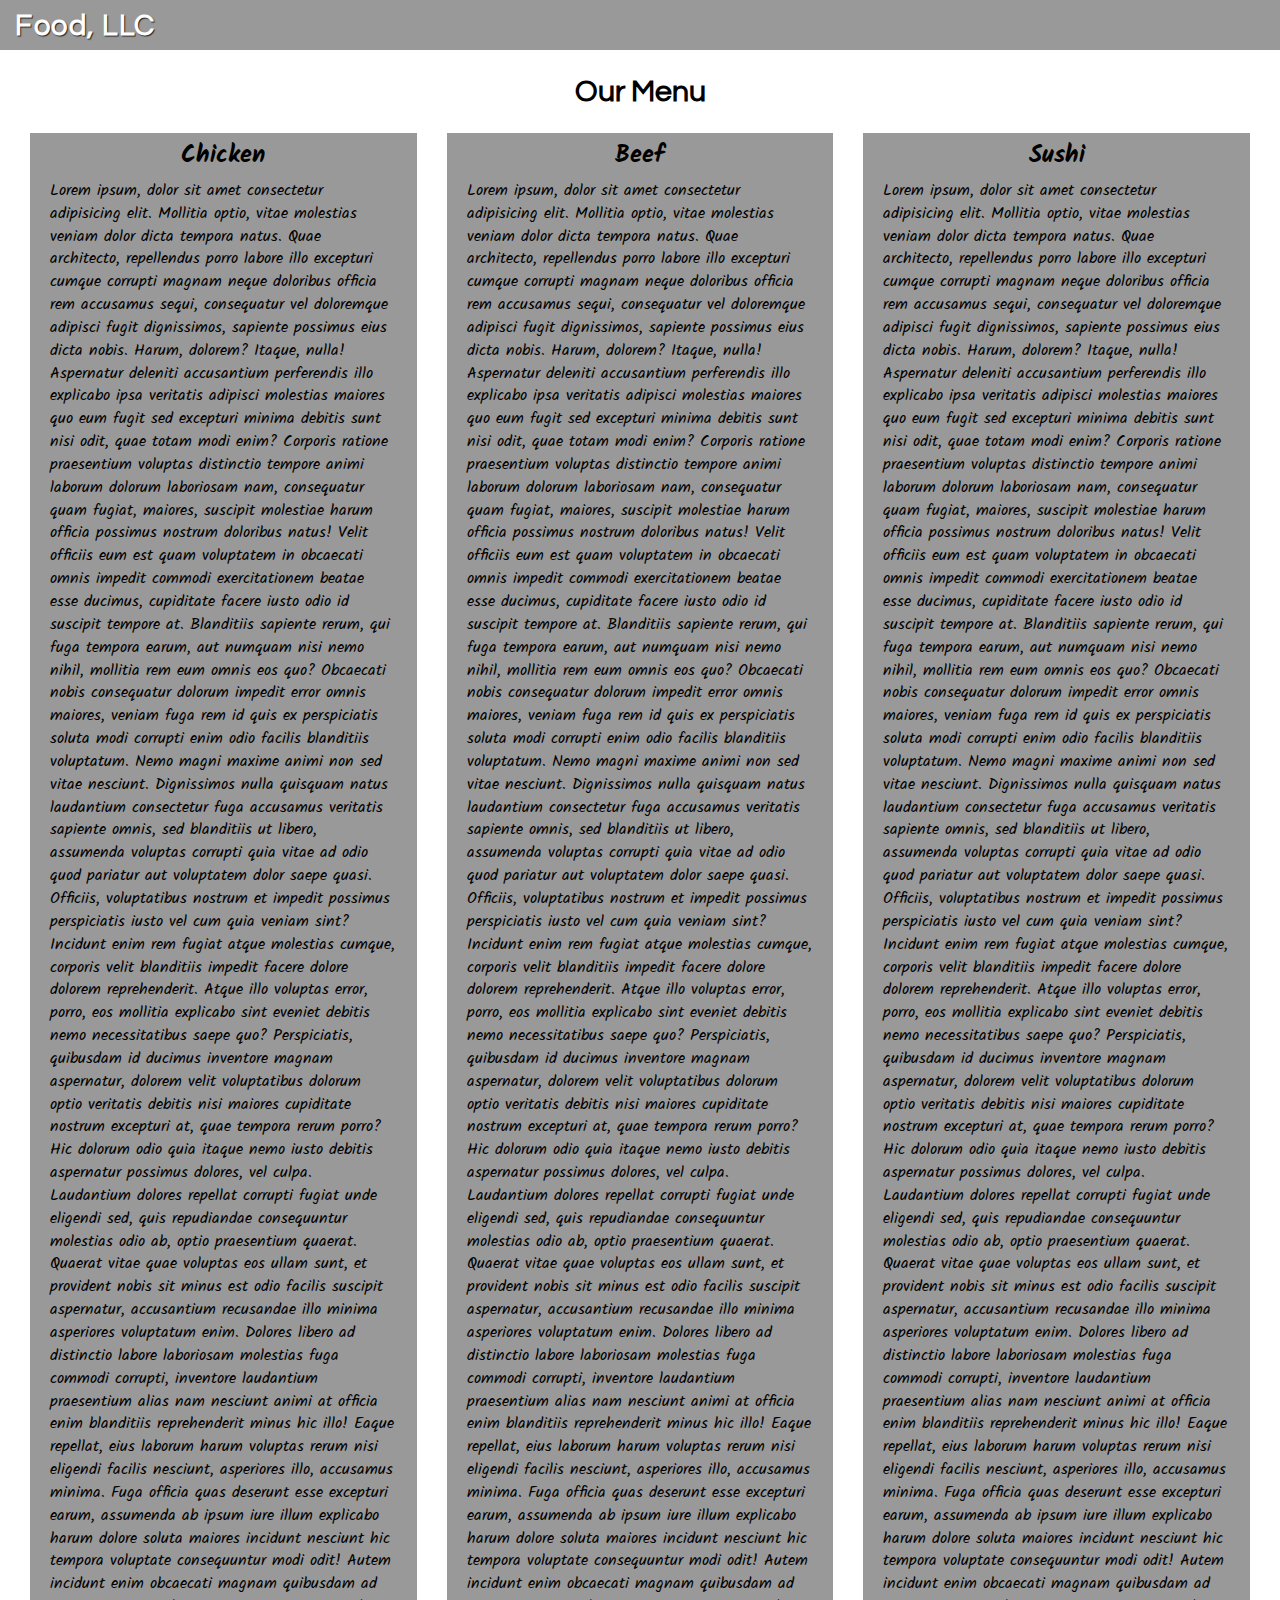
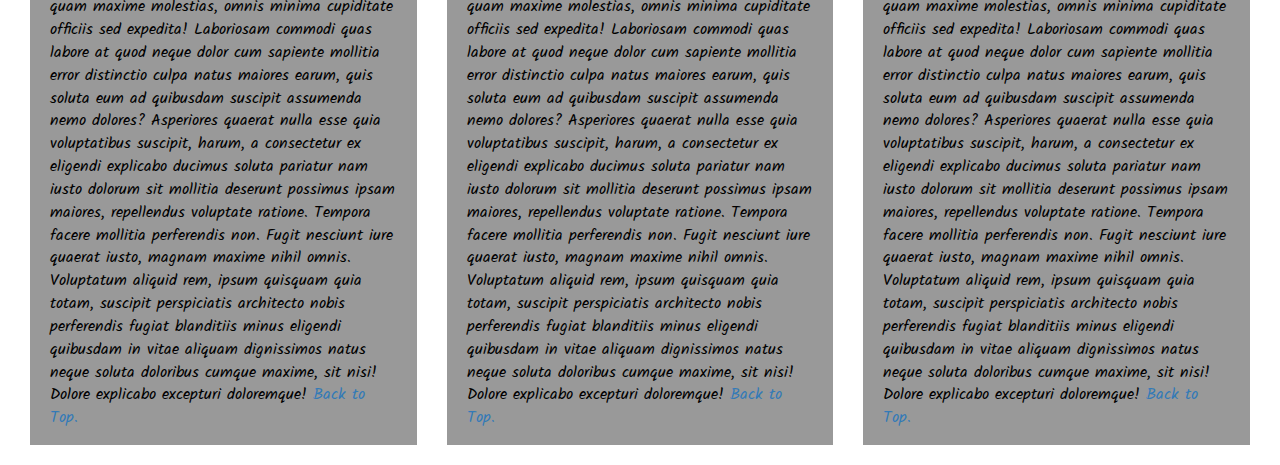
==== commit dd2be979: "Changes for Module 3 to comply completely with the instructions. ie. customizations removed." ====
--- a/module3-solution/index.html
+++ b/module3-solution/index.html
@@ -31,17 +31,17 @@
 
         <div id="collapsable-nav" class="collapse navbar-collapse">
            <ul id="nav-list" class="nav navbar-nav navbar-right">
-            <li class="active">
-              <a href="index.html" class="text-center visible-xs">
-                <br class="hidden-xs">Baked Mac Style</a>
+            <li>
+              <a href="#chicken" class="visible-xs">
+                <br class="hidden-xs">Chicken</a>
             </li>
             <li>
-              <a href="#" class="text-center visible-xs">
-                <br class="hidden-xs">Mac and Cheese</a>
+              <a href="#beef" class="visible-xs">
+                <br class="hidden-xs">Beef</a>
             </li>
             <li>
-              <a href="#" class="text-center visible-xs">
-                <br class="hidden-xs">Curly Spaghetti</a>
+              <a href="#sushi" class="visible-xs">
+                <br class="hidden-xs">Sushi</a>
             </li>
           </ul><!-- #nav-list -->
         </div><!-- .collapse .navbar-collapse -->
@@ -54,10 +54,27 @@
 
 <section id="menu-section" class="container-fluid">
   <div class="row">
-    <div class="col-xs-12">
-      <h3 id="menu-title" class="text-center">Baked Mac Style</h3>
-      <p class="menu-content"><span class="msg"><a href="ungradedsol/index.html" class="ungradedsol">Click this link to view the ungraded solution for Module 3.</a> I would highly appreciate if you say something or any comment and suggestions to my design. Thank you for reviewing my assignment. </span>Lorem ipsum dolor sit amet consectetur adipisicing elit. Fugiat exercitationem sunt libero, est inventore neque, nisi deserunt sit quibusdam consequuntur culpa recusandae optio. Mollitia in amet, veniam obcaecati itaque, ea ullam natus ad corporis, impedit quos nobis similique eveniet. Libero quod eius nihil aut eveniet aperiam itaque eum at voluptatum velit repellat sequi placeat unde similique est optio culpa, ex asperiores impedit quidem autem fuga praesentium! Fugit, mollitia. Ut dicta culpa necessitatibus. Tempore possimus, expedita quisquam vitae cumque fuga placeat quae doloremque, id odio quia deleniti odit totam vero! Minus, ipsam. Ipsum doloremque in exercitationem aspernatur, blanditiis, non eos quo id quasi rerum maiores dicta nulla, earum labore! Eos amet ullam aperiam optio voluptatum sit placeat architecto laudantium enim harum? Recusandae nesciunt a, culpa, doloribus quis praesentium, non porro aliquid similique nam repellendus quod. Odio excepturi, reiciendis nostrum ab quae veniam eaque sequi non architecto eum perspiciatis totam autem alias, id blanditiis molestias. Possimus sed consequatur temporibus, suscipit similique laudantium nostrum delectus at? Unde quos alias magnam ipsam repudiandae laboriosam distinctio possimus iste quasi! Similique quasi incidunt tempore suscipit! Corporis aperiam, vel eveniet amet magnam explicabo, sit, odio molestias voluptatum assumenda in unde. Harum, corporis molestias dolorum, reprehenderit fuga nam voluptas, ut atque exercitationem dolor repudiandae libero ipsum quaerat numquam! Fuga dolores consequatur beatae delectus voluptates nihil maiores doloremque, nisi similique nobis facilis, cumque iusto amet id perferendis commodi harum mollitia dolorum dolore velit officia voluptas temporibus itaque. Animi fugit ratione libero tempore, cum neque debitis corporis error iste beatae sint, officiis sequi. Quas soluta voluptates quam recusandae temporibus repellendus labore voluptatem necessitatibus eos numquam? Praesentium nam velit tempore dicta impedit! Molestias suscipit, fugit sit officia nemo, deserunt doloribus nulla ullam tempora quas expedita? Cupiditate, laborum? Exercitationem, consequatur vitae. Placeat assumenda aperiam labore id neque est aspernatur pariatur a velit, animi veniam qui expedita saepe necessitatibus, voluptatibus laborum quae hic voluptate facere, ullam quibusdam totam? Veniam animi ratione corrupti sed reprehenderit enim accusamus porro cum impedit voluptas consequuntur illum inventore iste modi quis harum repudiandae suscipit fuga, aliquid consectetur dignissimos libero magnam. Consequuntur accusamus eaque id minus pariatur praesentium laborum consequatur illo nobis, quae iure vero nam sapiente corporis dolores ipsa dicta repellat ducimus nulla incidunt, deleniti a magnam. Quidem, eveniet? Dolore laudantium, maxime illo nihil doloremque optio aut, quae earum dolorem autem delectus dolor ut! Neque rerum debitis quaerat, expedita adipisci nemo aperiam accusantium inventore assumenda reprehenderit dolorum aliquam. Expedita officia maxime officiis alias autem. Assumenda iste repellat dicta porro iusto minus obcaecati autem molestias, aperiam maxime doloribus perspiciatis dolore illum veritatis minima, molestiae nobis consequatur laborum! Aspernatur, fugiat eligendi recusandae illo nihil explicabo perspiciatis et ipsum atque quam! Odio modi nemo in laboriosam et saepe nisi autem laudantium veritatis libero necessitatibus quasi quisquam obcaecati sint velit consectetur pariatur deserunt excepturi, vitae quod minus quaerat blanditiis quia accusantium. Maiores voluptatibus non qui quis quidem possimus beatae officia aperiam. Beatae consequatur nostrum alias debitis, quibusdam ex voluptatibus omnis, veritatis eius nesciunt laboriosam fugit odit quia quae exercitationem, porro eveniet! Enim error tenetur, suscipit aut, nisi iste doloribus sint natus temporibus, vel sequi itaque perferendis porro atque quibusdam. Placeat, fugiat quibusdam maiores amet cum mollitia voluptatibus neque in, esse dicta magnam beatae officiis necessitatibus. Porro tempore quo facere fugit dolores, veniam sed consequatur impedit fugiat ratione! Dolorem voluptatum porro velit facere ea quas soluta quidem ab sit ullam quasi libero, doloribus vitae nostrum illo minima assumenda. Voluptate saepe maiores dolorum officia dolorem dolore cum soluta at aut reprehenderit repellat animi iure ab, voluptates ratione nobis fuga eveniet totam sapiente fugit expedita, veritatis, inventore cumque. Alias esse nihil maxime cum libero facere? Dolores eaque cum beatae dolorum quos! Dolores beatae atque hic aspernatur quos quis itaque, et sapiente deleniti quasi delectus. Pariatur repudiandae laudantium aut error, nostrum ab vel atque quisquam iusto dolor ratione. Esse odio quo voluptate inventore, nemo dolore quod sint ipsa asperiores nostrum quidem, necessitatibus laborum in maiores a aut iusto magnam molestias. Numquam quia voluptatum, aperiam perspiciatis earum nihil officia, in mollitia fugiat exercitationem at? Non, repudiandae aut! Quae aspernatur praesentium quo quibusdam nostrum earum, saepe corporis consequuntur hic, dignissimos magnam nam illo excepturi aliquam ea sit sint provident? Pariatur maxime doloribus inventore. Laudantium rem sapiente, facilis magnam inventore natus quo voluptatem, voluptate minima rerum doloribus! Similique nisi natus sunt itaque vero rem ex odit non. Aliquid rerum, ex dignissimos corrupti nobis iure qui ea repellat placeat sint fugiat veritatis aspernatur error ducimus amet voluptas. Id, reprehenderit nam aliquam ipsum eaque laborum modi quis totam molestias dicta corporis, at sed optio ipsam minus nostrum ex sit tempora odit maxime. Iste maiores architecto minus delectus itaque possimus cumque minima voluptatem facere dignissimos ad suscipit obcaecati quo quibusdam omnis, ducimus aliquam sint atque ullam aut sapiente fugit. Nostrum quo dolor corrupti? Illum facilis consequatur totam accusantium. Et nisi totam culpa omnis nam, at eaque ex suscipit earum id aspernatur doloribus praesentium animi fugit numquam tempora officia repellat distinctio minima! Rerum nobis, officia nesciunt sit, optio quia esse tenetur ad earum dolorem commodi sunt accusamus nihil error? Nam molestiae nisi dolores aliquam quos deleniti beatae labore omnis aspernatur quis optio, tempore laboriosam aperiam officiis facilis laborum, odio at similique aut deserunt ut? Amet modi expedita distinctio corporis ipsa eius nesciunt, vel harum? Magnam ducimus, eligendi quo nihil iste quasi deserunt inventore fugit quod laborum recusandae impedit eos dolore odio animi culpa. Distinctio aliquid mollitia deserunt voluptatem adipisci? Minus expedita soluta maiores accusantium illo nobis, dolorum sed deleniti vero explicabo cupiditate eius nisi ut quibusdam repudiandae doloribus possimus voluptatum eligendi dolores aliquam provident! Autem maiores ea obcaecati corporis dignissimos optio vero sunt delectus eos ullam sint dolor quis saepe quo earum, cupiditate asperiores veritatis dolorem aperiam quibusdam labore quos aspernatur? Veritatis ducimus nisi nesciunt accusamus totam, adipisci numquam libero. Sint iure numquam dolorem dolore ad temporibus, delectus tempora recusandae. Ex, impedit eos! Ullam officia saepe dolorem nostrum quisquam porro quo aspernatur dolores delectus, sapiente, beatae accusantium dignissimos et qui impedit. Repudiandae adipisci ipsa praesentium assumenda quis recusandae placeat reiciendis dolore mollitia omnis.</p>
+    <div class="col-md-4 col-sm-6 col-xs-12">
+      <div id="chicken" class="menu-grid chicken">
+        <h3 id="menu-title" class="text-center">Chicken</h3>
+        <p class="menu-content">Lorem ipsum, dolor sit amet consectetur adipisicing elit. Mollitia optio, vitae molestias veniam dolor dicta tempora natus. Quae architecto, repellendus porro labore illo excepturi cumque corrupti magnam neque doloribus officia rem accusamus sequi, consequatur vel doloremque adipisci fugit dignissimos, sapiente possimus eius dicta nobis. Harum, dolorem? Itaque, nulla! Aspernatur deleniti accusantium perferendis illo explicabo ipsa veritatis adipisci molestias maiores quo eum fugit sed excepturi minima debitis sunt nisi odit, quae totam modi enim? Corporis ratione praesentium voluptas distinctio tempore animi laborum dolorum laboriosam nam, consequatur quam fugiat, maiores, suscipit molestiae harum officia possimus nostrum doloribus natus! Velit officiis eum est quam voluptatem in obcaecati omnis impedit commodi exercitationem beatae esse ducimus, cupiditate facere iusto odio id suscipit tempore at. Blanditiis sapiente rerum, qui fuga tempora earum, aut numquam nisi nemo nihil, mollitia rem eum omnis eos quo? Obcaecati nobis consequatur dolorum impedit error omnis maiores, veniam fuga rem id quis ex perspiciatis soluta modi corrupti enim odio facilis blanditiis voluptatum. Nemo magni maxime animi non sed vitae nesciunt. Dignissimos nulla quisquam natus laudantium consectetur fuga accusamus veritatis sapiente omnis, sed blanditiis ut libero, assumenda voluptas corrupti quia vitae ad odio quod pariatur aut voluptatem dolor saepe quasi. Officiis, voluptatibus nostrum et impedit possimus perspiciatis iusto vel cum quia veniam sint? Incidunt enim rem fugiat atque molestias cumque, corporis velit blanditiis impedit facere dolore dolorem reprehenderit. Atque illo voluptas error, porro, eos mollitia explicabo sint eveniet debitis nemo necessitatibus saepe quo? Perspiciatis, quibusdam id ducimus inventore magnam aspernatur, dolorem velit voluptatibus dolorum optio veritatis debitis nisi maiores cupiditate nostrum excepturi at, quae tempora rerum porro? Hic dolorum odio quia itaque nemo iusto debitis aspernatur possimus dolores, vel culpa. Laudantium dolores repellat corrupti fugiat unde eligendi sed, quis repudiandae consequuntur molestias odio ab, optio praesentium quaerat. Quaerat vitae quae voluptas eos ullam sunt, et provident nobis sit minus est odio facilis suscipit aspernatur, accusantium recusandae illo minima asperiores voluptatum enim. Dolores libero ad distinctio labore laboriosam molestias fuga commodi corrupti, inventore laudantium praesentium alias nam nesciunt animi at officia enim blanditiis reprehenderit minus hic illo! Eaque repellat, eius laborum harum voluptas rerum nisi eligendi facilis nesciunt, asperiores illo, accusamus minima. Fuga officia quas deserunt esse excepturi earum, assumenda ab ipsum iure illum explicabo harum dolore soluta maiores incidunt nesciunt hic tempora voluptate consequuntur modi odit! Autem incidunt enim obcaecati magnam quibusdam ad quam maxime molestias, omnis minima cupiditate officiis sed expedita! Laboriosam commodi quas labore at quod neque dolor cum sapiente mollitia error distinctio culpa natus maiores earum, quis soluta eum ad quibusdam suscipit assumenda nemo dolores? Asperiores quaerat nulla esse quia voluptatibus suscipit, harum, a consectetur ex eligendi explicabo ducimus soluta pariatur nam iusto dolorum sit mollitia deserunt possimus ipsam maiores, repellendus voluptate ratione. Tempora facere mollitia perferendis non. Fugit nesciunt iure quaerat iusto, magnam maxime nihil omnis. Voluptatum aliquid rem, ipsum quisquam quia totam, suscipit perspiciatis architecto nobis perferendis fugiat blanditiis minus eligendi quibusdam in vitae aliquam dignissimos natus neque soluta doloribus cumque maxime, sit nisi! Dolore explicabo excepturi doloremque! <a href="#menu-header">Back to Top.</a></p>
+      </div>
     </div>
+    
+    <div class="col-md-4 col-sm-6 col-xs-12">
+      <div id="beef" class="menu-grid beef">
+        <h3 id="menu-title" class="text-center">Beef</h3>
+        <p class="menu-content">Lorem ipsum, dolor sit amet consectetur adipisicing elit. Mollitia optio, vitae molestias veniam dolor dicta tempora natus. Quae architecto, repellendus porro labore illo excepturi cumque corrupti magnam neque doloribus officia rem accusamus sequi, consequatur vel doloremque adipisci fugit dignissimos, sapiente possimus eius dicta nobis. Harum, dolorem? Itaque, nulla! Aspernatur deleniti accusantium perferendis illo explicabo ipsa veritatis adipisci molestias maiores quo eum fugit sed excepturi minima debitis sunt nisi odit, quae totam modi enim? Corporis ratione praesentium voluptas distinctio tempore animi laborum dolorum laboriosam nam, consequatur quam fugiat, maiores, suscipit molestiae harum officia possimus nostrum doloribus natus! Velit officiis eum est quam voluptatem in obcaecati omnis impedit commodi exercitationem beatae esse ducimus, cupiditate facere iusto odio id suscipit tempore at. Blanditiis sapiente rerum, qui fuga tempora earum, aut numquam nisi nemo nihil, mollitia rem eum omnis eos quo? Obcaecati nobis consequatur dolorum impedit error omnis maiores, veniam fuga rem id quis ex perspiciatis soluta modi corrupti enim odio facilis blanditiis voluptatum. Nemo magni maxime animi non sed vitae nesciunt. Dignissimos nulla quisquam natus laudantium consectetur fuga accusamus veritatis sapiente omnis, sed blanditiis ut libero, assumenda voluptas corrupti quia vitae ad odio quod pariatur aut voluptatem dolor saepe quasi. Officiis, voluptatibus nostrum et impedit possimus perspiciatis iusto vel cum quia veniam sint? Incidunt enim rem fugiat atque molestias cumque, corporis velit blanditiis impedit facere dolore dolorem reprehenderit. Atque illo voluptas error, porro, eos mollitia explicabo sint eveniet debitis nemo necessitatibus saepe quo? Perspiciatis, quibusdam id ducimus inventore magnam aspernatur, dolorem velit voluptatibus dolorum optio veritatis debitis nisi maiores cupiditate nostrum excepturi at, quae tempora rerum porro? Hic dolorum odio quia itaque nemo iusto debitis aspernatur possimus dolores, vel culpa. Laudantium dolores repellat corrupti fugiat unde eligendi sed, quis repudiandae consequuntur molestias odio ab, optio praesentium quaerat. Quaerat vitae quae voluptas eos ullam sunt, et provident nobis sit minus est odio facilis suscipit aspernatur, accusantium recusandae illo minima asperiores voluptatum enim. Dolores libero ad distinctio labore laboriosam molestias fuga commodi corrupti, inventore laudantium praesentium alias nam nesciunt animi at officia enim blanditiis reprehenderit minus hic illo! Eaque repellat, eius laborum harum voluptas rerum nisi eligendi facilis nesciunt, asperiores illo, accusamus minima. Fuga officia quas deserunt esse excepturi earum, assumenda ab ipsum iure illum explicabo harum dolore soluta maiores incidunt nesciunt hic tempora voluptate consequuntur modi odit! Autem incidunt enim obcaecati magnam quibusdam ad quam maxime molestias, omnis minima cupiditate officiis sed expedita! Laboriosam commodi quas labore at quod neque dolor cum sapiente mollitia error distinctio culpa natus maiores earum, quis soluta eum ad quibusdam suscipit assumenda nemo dolores? Asperiores quaerat nulla esse quia voluptatibus suscipit, harum, a consectetur ex eligendi explicabo ducimus soluta pariatur nam iusto dolorum sit mollitia deserunt possimus ipsam maiores, repellendus voluptate ratione. Tempora facere mollitia perferendis non. Fugit nesciunt iure quaerat iusto, magnam maxime nihil omnis. Voluptatum aliquid rem, ipsum quisquam quia totam, suscipit perspiciatis architecto nobis perferendis fugiat blanditiis minus eligendi quibusdam in vitae aliquam dignissimos natus neque soluta doloribus cumque maxime, sit nisi! Dolore explicabo excepturi doloremque! <a href="#menu-header">Back to Top.</a></p>
+      </div>
+    </div>
+
+    <div class="col-md-4 col-sm-12 col-xs-12">
+      <div id="sushi" class="menu-grid sushi">
+        <h3 id="menu-title" class="text-center">Sushi</h3>
+        <p class="menu-content">Lorem ipsum, dolor sit amet consectetur adipisicing elit. Mollitia optio, vitae molestias veniam dolor dicta tempora natus. Quae architecto, repellendus porro labore illo excepturi cumque corrupti magnam neque doloribus officia rem accusamus sequi, consequatur vel doloremque adipisci fugit dignissimos, sapiente possimus eius dicta nobis. Harum, dolorem? Itaque, nulla! Aspernatur deleniti accusantium perferendis illo explicabo ipsa veritatis adipisci molestias maiores quo eum fugit sed excepturi minima debitis sunt nisi odit, quae totam modi enim? Corporis ratione praesentium voluptas distinctio tempore animi laborum dolorum laboriosam nam, consequatur quam fugiat, maiores, suscipit molestiae harum officia possimus nostrum doloribus natus! Velit officiis eum est quam voluptatem in obcaecati omnis impedit commodi exercitationem beatae esse ducimus, cupiditate facere iusto odio id suscipit tempore at. Blanditiis sapiente rerum, qui fuga tempora earum, aut numquam nisi nemo nihil, mollitia rem eum omnis eos quo? Obcaecati nobis consequatur dolorum impedit error omnis maiores, veniam fuga rem id quis ex perspiciatis soluta modi corrupti enim odio facilis blanditiis voluptatum. Nemo magni maxime animi non sed vitae nesciunt. Dignissimos nulla quisquam natus laudantium consectetur fuga accusamus veritatis sapiente omnis, sed blanditiis ut libero, assumenda voluptas corrupti quia vitae ad odio quod pariatur aut voluptatem dolor saepe quasi. Officiis, voluptatibus nostrum et impedit possimus perspiciatis iusto vel cum quia veniam sint? Incidunt enim rem fugiat atque molestias cumque, corporis velit blanditiis impedit facere dolore dolorem reprehenderit. Atque illo voluptas error, porro, eos mollitia explicabo sint eveniet debitis nemo necessitatibus saepe quo? Perspiciatis, quibusdam id ducimus inventore magnam aspernatur, dolorem velit voluptatibus dolorum optio veritatis debitis nisi maiores cupiditate nostrum excepturi at, quae tempora rerum porro? Hic dolorum odio quia itaque nemo iusto debitis aspernatur possimus dolores, vel culpa. Laudantium dolores repellat corrupti fugiat unde eligendi sed, quis repudiandae consequuntur molestias odio ab, optio praesentium quaerat. Quaerat vitae quae voluptas eos ullam sunt, et provident nobis sit minus est odio facilis suscipit aspernatur, accusantium recusandae illo minima asperiores voluptatum enim. Dolores libero ad distinctio labore laboriosam molestias fuga commodi corrupti, inventore laudantium praesentium alias nam nesciunt animi at officia enim blanditiis reprehenderit minus hic illo! Eaque repellat, eius laborum harum voluptas rerum nisi eligendi facilis nesciunt, asperiores illo, accusamus minima. Fuga officia quas deserunt esse excepturi earum, assumenda ab ipsum iure illum explicabo harum dolore soluta maiores incidunt nesciunt hic tempora voluptate consequuntur modi odit! Autem incidunt enim obcaecati magnam quibusdam ad quam maxime molestias, omnis minima cupiditate officiis sed expedita! Laboriosam commodi quas labore at quod neque dolor cum sapiente mollitia error distinctio culpa natus maiores earum, quis soluta eum ad quibusdam suscipit assumenda nemo dolores? Asperiores quaerat nulla esse quia voluptatibus suscipit, harum, a consectetur ex eligendi explicabo ducimus soluta pariatur nam iusto dolorum sit mollitia deserunt possimus ipsam maiores, repellendus voluptate ratione. Tempora facere mollitia perferendis non. Fugit nesciunt iure quaerat iusto, magnam maxime nihil omnis. Voluptatum aliquid rem, ipsum quisquam quia totam, suscipit perspiciatis architecto nobis perferendis fugiat blanditiis minus eligendi quibusdam in vitae aliquam dignissimos natus neque soluta doloribus cumque maxime, sit nisi! Dolore explicabo excepturi doloremque! <a href="#menu-header">Back to Top.</a></p>
+      </div>
+    </div>
+    
   </div>
 </section>
 </div> <!-- Dulo ng #main-content-->
--- a/module3-solution/css/styles.css
+++ b/module3-solution/css/styles.css
@@ -4,7 +4,7 @@
     font-family: 'Kalam', sans-serif;
 }
 #header-nav {
-    background-color: #7161ef;
+    background-color: #999999;
     border-radius: 0;
     border: 0;
 }
@@ -39,19 +39,14 @@
   }
   #nav-list a {
     color: #fff;
+    text-align: center;
     font-weight: 600;
     letter-spacing: 1px;
   }
   #nav-list a:hover {
     background: #fff;
-    color: #5704DB;
-  }
- #nav-list li.active a {
-  background-color: #fff;  
-  color: #5704DB;
-  font-weight: bold;
- }
-  
+    color: #999999;
+  }  
   .navbar-header button.navbar-toggle, .navbar-header .icon-bar {
     border: 1px solid #ffffff;
   }
@@ -75,21 +70,26 @@
   margin-top: 5px;
   margin-bottom: 25px;
 }
-#menu-section {
+.menu-grid {
+  /* background-color: #ffbebe; */
+  background-color: #999999;
+  margin-bottom: 20px;
+}
+.chicken, .beef, .sushi {
+  padding: 10px 20px 5px 20px;
+}
+/* .menu-grid.chicken {
   background-color: #ffbebe;
-  margin-bottom: 15px;
 }
+.menu-grid.beef {
+    background-color: #beffcd;
+}
+.menu-grid.sushi {
+    background-color: #befbff;
+} */
 #menu-title {
   font-weight: bold;
-}
-.msg {
-  font-weight: bold;
-}
-.ungradedsol {
-  text-decoration: none;
-  color: #5704DB;
-}
-.ungradedsol:hover {
-  text-decoration: none underline;
-  color: #000;
+  padding: 0;
+  margin: 0;
+  margin-bottom: 10px;
 }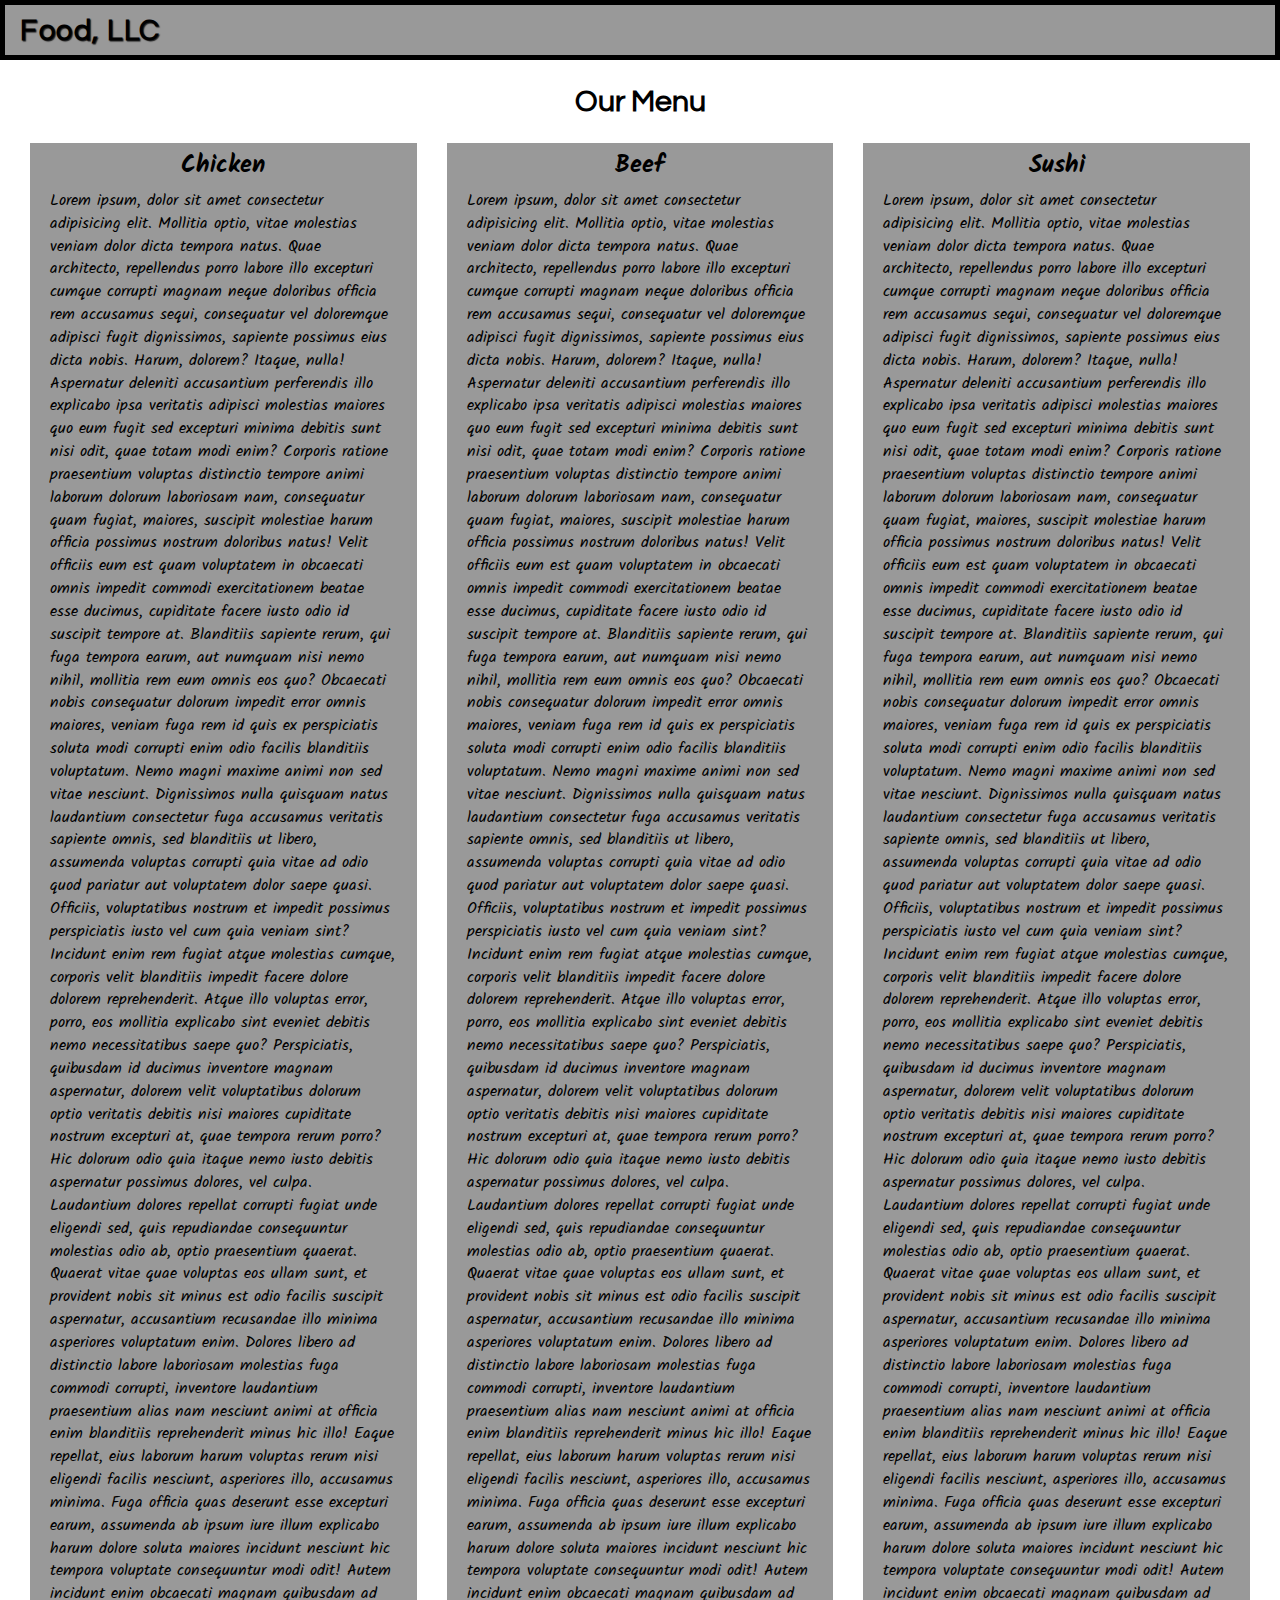
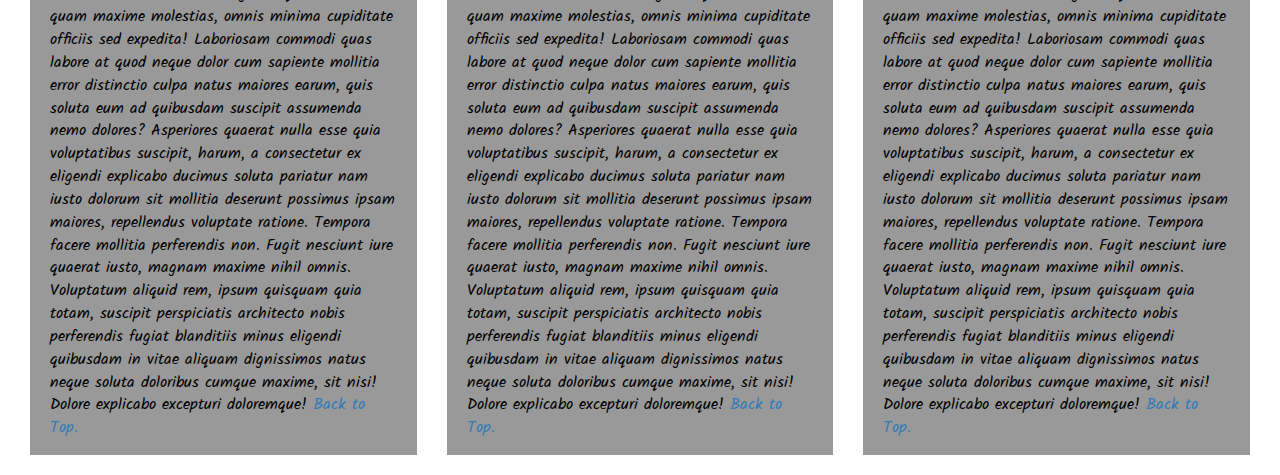
==== commit 2ee52402: "Another change to the Mod3 sol huhu..." ====
--- a/module3-solution/index.html
+++ b/module3-solution/index.html
@@ -32,7 +32,7 @@
         <div id="collapsable-nav" class="collapse navbar-collapse">
            <ul id="nav-list" class="nav navbar-nav navbar-right">
             <li>
-              <a href="#chicken" class="visible-xs">
+              <a href="#chicken" class="visible-xs chicken-solo-adjust">
                 <br class="hidden-xs">Chicken</a>
             </li>
             <li>
--- a/module3-solution/css/styles.css
+++ b/module3-solution/css/styles.css
@@ -6,15 +6,20 @@
 #header-nav {
     background-color: #999999;
     border-radius: 0;
-    border: 0;
+    border: solid 5px;
 }
-
+.navbar-nav>li>a {
+  border-bottom: solid 3px;
+}
+.chicken-solo-adjust {
+  border-top: solid 3px
+}
 .navbar-brand {
     padding-top: 25px;
 }
 .navbar-brand h1 { /* Company Name */
     font-family: 'Questrial', sans-serif;
-    color: #ffffff;
+    color: #000;
     font-size: 1.6em;
     letter-spacing: 1.5px;
     font-weight: bold;
@@ -22,7 +27,11 @@
     margin-top: -9px;
     margin-bottom: 0;
     line-height: .75;
-
+}
+.navbar-collapse {
+  border-top: solid 0px;
+  margin-bottom: -10px;
+  padding-top: -10px;
 }
 .navbar-brand a:hover, .navbar-brand a:focus {
     text-decoration: none;
@@ -36,19 +45,16 @@
 #nav-list {
     margin-top: 10px;
     font-weight: 500;
+    background-color: #fff;
   }
   #nav-list a {
-    color: #fff;
+    color: rgb(0, 0, 0);
     text-align: center;
     font-weight: 600;
     letter-spacing: 1px;
   }
-  #nav-list a:hover {
-    background: #fff;
-    color: #999999;
-  }  
   .navbar-header button.navbar-toggle, .navbar-header .icon-bar {
-    border: 1px solid #ffffff;
+    border: 1px solid #000;
   }
    /* From Bootstrp- override focus and hover bgcolor */
   .navbar-default .navbar-toggle:focus, .navbar-default .navbar-toggle:hover {
